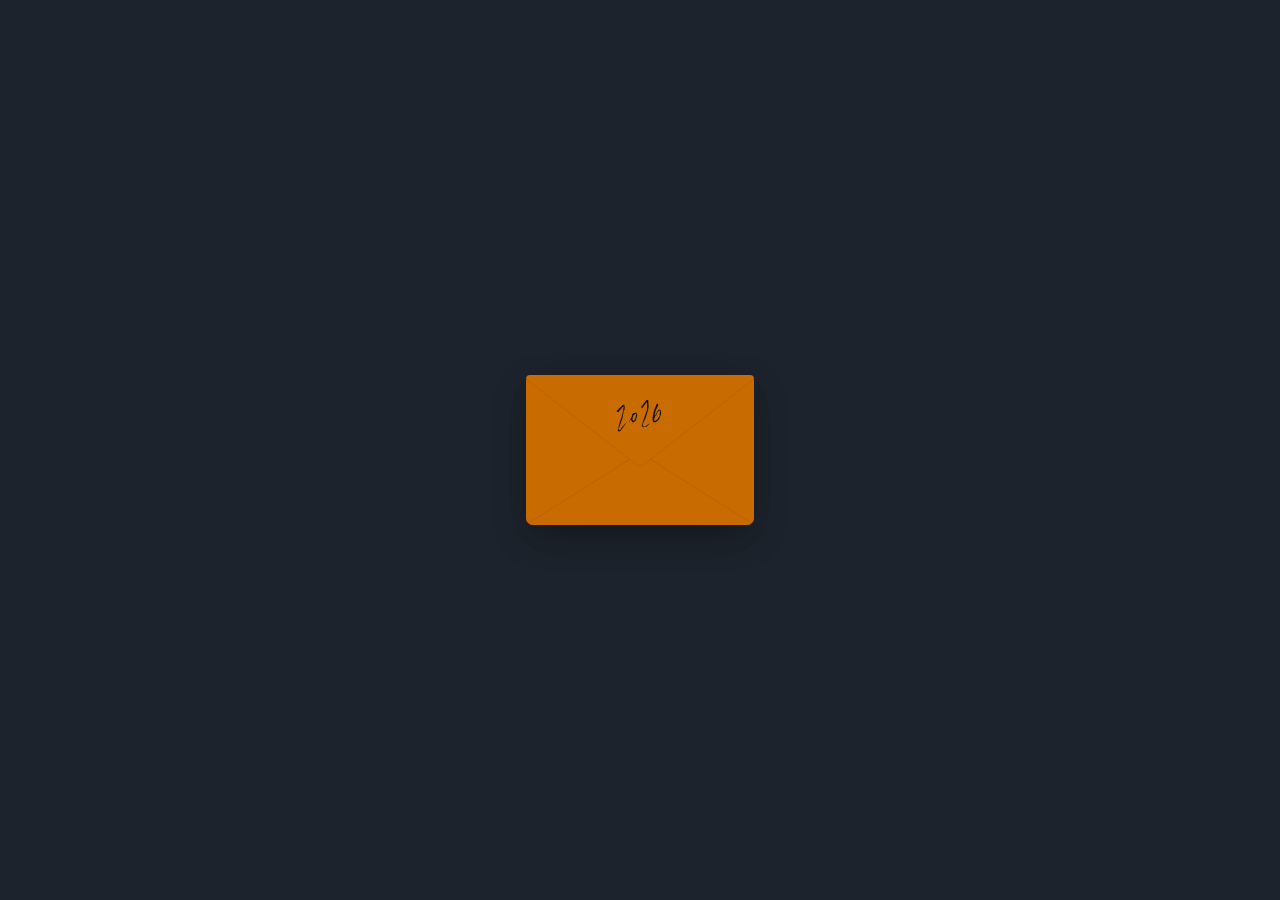
==== index.html @ 4ae18ae8 "V8: clean CSS rebuild, proper envelope fold layering and smoother motion" ====
<!doctype html>
<html lang="es" style="background:#1d232c">
<head>
  <meta charset="utf-8">
  <meta name="viewport" content="width=device-width, initial-scale=1, viewport-fit=cover">
  <meta name="theme-color" content="#1d232c">
  <title>Spooky Birthday</title>
  <style>html,body,.scene{background-color:#1d232c!important}</style>
  <link rel="stylesheet" href="./styles.css?v=8-clean">
  <script src="./script.js?v=8-clean" defer></script>
</head>
<body>
  <main class="scene" id="scene" data-state="closed">
    <!-- Tres capas reales del sobre: reverso, solapa y pliegues delanteros. -->
    <div class="envelope envelope--back" aria-hidden="true"><div class="envelope__body"></div></div>
    <div class="envelope envelope--flap" aria-hidden="true"><svg class="flap-closed" viewBox="0 0 420 276" preserveAspectRatio="xMidYMid meet" aria-hidden="true">
        <path d="M7 0 H413 Q420 0 420 7 L217 165 Q210 170 203 165 L0 7 Q0 0 7 0 Z" fill="#c86b00"/>
        <path d="M0 7 L203 165 Q210 170 217 165 L420 7" fill="none" stroke="#a45b05" stroke-opacity=".48" stroke-width="1.4"/>
        <path class="envelope__year" fill="#15100b" fill-rule="evenodd" d="M203,69L196,71L195,76L190,86L190,90L190,87L193,82L196,87L198,87L202,84L205,74Z M202,71L203,73L201,81L199,84L197,84L196,80L198,74Z M181,54L178,55L167,66L168,68L170,68L179,58L180,59L177,74L170,96L171,97L169,102L170,104L174,103L187,85L175,98L175,100L172,102L171,99L178,78L180,66L182,63L181,62L182,61Z M243,53L241,53L236,65L233,79L234,87L239,87L245,82L249,71L248,64L244,64L242,66L238,75L237,74L239,65L244,55Z M246,65L247,66L246,75L242,82L237,85L236,81L238,76L240,74L242,68Z M225,46L222,46L212,59L214,61L222,50L223,51L223,64L213,93L215,96L222,95L227,90L227,89L221,94L218,95L215,94L215,90L220,80L225,64L226,58Z"/>
      </svg>
      <svg class="flap-open" viewBox="0 0 420 170" preserveAspectRatio="xMidYMid meet" aria-hidden="true">
        <path d="M0 170 L202 6 Q210 -1 218 6 L420 170 Z" fill="#c86b00"/>
      </svg></div>
    <!-- La postal empieza dentro del bolsillo y sale a su tamaño original. -->
    <button class="card" id="card" type="button" aria-label="Dar la vuelta a la postal" tabindex="-1" aria-hidden="true">
      <span class="card__inner">
        <span class="card__face"><img src="./assets/anverso.svg?v=6" alt="" draggable="false"></span>
        <span class="card__face card__face--back"><img src="./assets/reverso.svg?v=6" alt="" draggable="false"></span>
      </span>
    </button>
    <button class="envelope envelope--front" id="envelope" type="button" aria-label="Abrir el sobre">
      <svg class="envelope__pocket" aria-hidden="true" viewBox="0 0 420 276" preserveAspectRatio="xMidYMid meet">
        <defs><clipPath id="envelope-clip"><rect width="420" height="276" rx="7" ry="7"/></clipPath></defs>
        <g clip-path="url(#envelope-clip)">
          <!-- Left and right fold seams end UNDER the bottom tongue. -->
          <path d="M0 0 L210 169 L0 276 Z" fill="#c86b00"/>
          <path d="M420 0 L210 169 L420 276 Z" fill="#c86b00"/>
          <path d="M0 0 L195 157 M420 0 L225 157" stroke="#a45b05" stroke-opacity=".44" stroke-width="1.3" fill="none" stroke-linecap="round"/>
          <path d="M0 276 L210 143 L420 276 Z" fill="#c86b00"/>
          <path d="M0 276 L210 143 L420 276" stroke="#a45b05" stroke-opacity=".43" stroke-width="1.4" fill="none" stroke-linecap="round" stroke-linejoin="round"/>
        </g>
      </svg>
    </button>
  </main>
</body>
</html>
---- styles.css ----
/* Spooky Birthday V8 — clean, self-contained style sheet.
   The envelope is drawn from the user's reference; the artwork is provisional. */
:root {
  --background:#1d232c;
  --orange:#c86b00;
  --seam:#a45b05;
  --env-width:228px;
  --env-height:calc(var(--env-width) * 276 / 420);
  --card-ratio:1.5;
  --card-small-width:180px;
  --slot-y:0px;
  --out-y:-170px;
  --full-rotation:0deg;
  --ease:cubic-bezier(.22,.82,.23,1);
  --ease-settle:cubic-bezier(.16,1,.3,1);
}
* {box-sizing:border-box;}
html,body {width:100%;height:100%;margin:0;background:var(--background);}
body {overflow:hidden;}
button {
  appearance:none;border:0;padding:0;background:transparent;cursor:pointer;
  -webkit-tap-highlight-color:transparent;
}
button:focus-visible{outline:2px solid #f1c589;outline-offset:5px;}
.scene {
  position:relative;isolation:isolate;overflow:hidden;
  width:100%;height:100vh;height:100dvh;background:var(--background);
}
/* Separate physical layers: rear paper, opened flap, postcard, front pocket. */
.envelope {
  position:absolute;left:50%;top:50%;
  width:var(--env-width);height:var(--env-height);
  transform:translate(-50%,-50%) scale(1);
  transition:left 1060ms var(--ease-settle),top 1060ms var(--ease-settle),
             transform 1060ms var(--ease-settle);
}
.envelope--back {
  z-index:10;pointer-events:none;
  filter:drop-shadow(0 12px 16px rgba(0,0,0,.22));
}
.envelope__body {
  display:block;width:100%;height:100%;
  background:var(--orange);border-radius:7px;
}
.envelope--flap {z-index:50;pointer-events:none;perspective:1000px;}
.envelope--front {
  z-index:30;overflow:hidden;border-radius:7px;
  touch-action:manipulation;
}
.envelope__pocket {display:block;width:100%;height:100%;border-radius:7px;}
/* A large invisible pointer region remains around the miniature envelope. */
.scene[data-state="opened"] .envelope--front::after {
  content:"";position:absolute;inset:-60px -86px;
}
.flap-closed,.flap-open {
  display:block;position:absolute;left:0;width:100%;pointer-events:none;
  transition:transform 630ms cubic-bezier(.2,.88,.25,1),opacity 360ms ease;
}
.flap-closed {
  top:0;height:100%;transform-origin:50% 0;
  opacity:1;transform:scaleY(1);
}
.flap-open {
  bottom:100%;height:calc(100% * 170 / 276);
  transform-origin:50% 100%;opacity:0;transform:scaleY(.05);
}
.scene:not([data-state="closed"]):not([data-state="folding"]) .flap-closed {
  opacity:0;transform:scaleY(.04);
}
.scene:not([data-state="closed"]):not([data-state="folding"]) .flap-open {
  opacity:1;transform:scaleY(1);
}
/* The lid is BEHIND the moving card, while the pocket always covers its base. */
.scene:is([data-state="extracting"],[data-state="extracted"],[data-state="presenting"],[data-state="opened"],[data-state="shrinking"],[data-state="inserting"]) .envelope--flap {z-index:11;}
.scene[data-state="closed"] .envelope {animation:float 4.3s ease-in-out infinite;}
@keyframes float {0%,100% {translate:0 0;}50%{translate:0 -6px;}}
/* Resting envelope: a deliberate, tiny interactive icon at bottom left. */
.scene:is([data-state="presenting"],[data-state="opened"]) .envelope {
  left:36px;top:calc(100% - 38px);
  transform:translate(-50%,-50%) scale(.22);
}
.card {
  position:absolute;left:50%;top:50%;z-index:20;
  width:var(--card-small-width);aspect-ratio:var(--card-ratio);
  opacity:1;pointer-events:none;touch-action:manipulation;
  transform:translate(-50%,-50%) translateY(var(--slot-y));
  transition:transform 910ms var(--ease),width 1050ms var(--ease-settle);
  perspective:1300px;
}
.scene:is([data-state="extracting"],[data-state="extracted"],[data-state="shrinking"]) .card {
  transform:translate(-50%,-50%) translateY(var(--out-y));
}
.scene:is([data-state="presenting"],[data-state="opened"]) .card {
  z-index:60;width:min(91vw,calc(84dvh * var(--card-ratio)),1120px);
  transform:translate(-50%,-50%) rotate(var(--full-rotation));
}
.scene[data-state="shrinking"] .card{z-index:60;}
.scene[data-state="opened"] .card{pointer-events:auto;}
.card__inner {
  display:block;position:relative;width:100%;height:100%;
  transform-style:preserve-3d;
  transition:transform 780ms var(--ease-settle);
}
.card.is-flipped .card__inner{transform:rotateY(180deg);}
.card__face {
  position:absolute;inset:0;display:block;overflow:hidden;
  background:#fff;box-shadow:0 12px 36px rgba(0,0,0,.25);
  backface-visibility:hidden;-webkit-backface-visibility:hidden;
}
.card__face--back{transform:rotateY(180deg);}
.card__face img{
  display:block;width:100%;height:100%;object-fit:cover;
  user-select:none;-webkit-user-drag:none;
}
@media (max-width:700px) and (orientation:portrait){
  :root {
    --env-width:174px;
    --env-height:calc(var(--env-width) * 276 / 420);
    --full-rotation:90deg;
  }
  .scene:is([data-state="presenting"],[data-state="opened"]) .envelope {
    left:50%;top:calc(100% - 34px - env(safe-area-inset-bottom,0px));
    transform:translate(-50%,-50%) scale(.24);
  }
  .scene:is([data-state="presenting"],[data-state="opened"]) .card {
    width:min(calc((100vw - 20px) * var(--card-ratio)),calc(100dvh - 24px));
  }
}
@media (max-height:520px) and (orientation:landscape){
  .scene:is([data-state="presenting"],[data-state="opened"]) .envelope {
    left:33px;top:calc(100% - 30px);
    transform:translate(-50%,-50%) scale(.22);
  }
  .scene:is([data-state="presenting"],[data-state="opened"]) .card {
    width:min(94vw,calc(85dvh * var(--card-ratio)));
  }
}
@media(prefers-reduced-motion:reduce){
  .envelope,.card,.card__inner,.flap-closed,.flap-open {transition-duration:20ms!important;}
  .scene[data-state="closed"] .envelope{animation:none;}
}
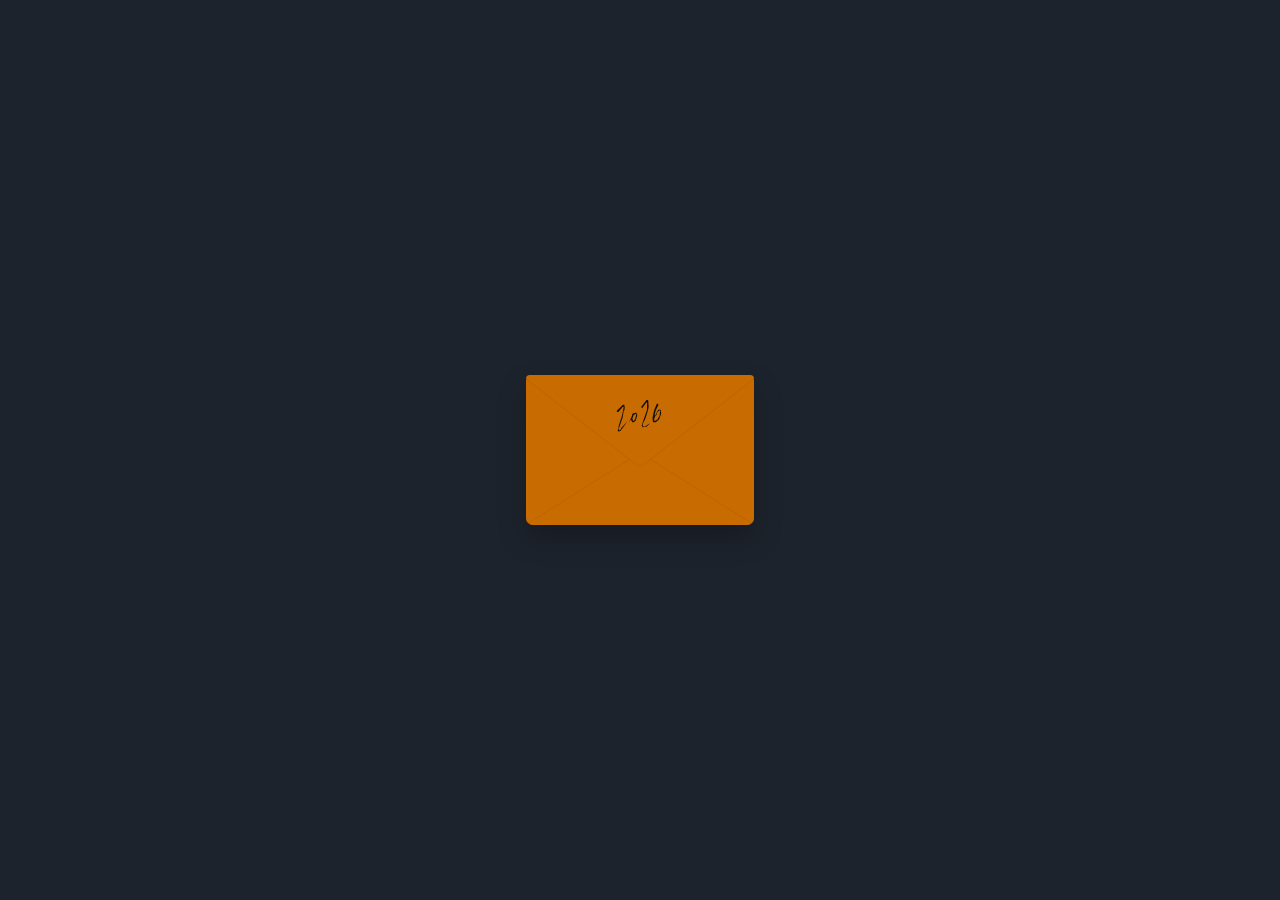
==== commit 6d71396c: "V9: natural multi-keyframe card choreography and synchronized envelope travel" ====
--- a/index.html
+++ b/index.html
@@ -6,8 +6,8 @@
   <meta name="theme-color" content="#1d232c">
   <title>Spooky Birthday</title>
   <style>html,body,.scene{background-color:#1d232c!important}</style>
-  <link rel="stylesheet" href="./styles.css?v=8-clean">
-  <script src="./script.js?v=8-clean" defer></script>
+  <link rel="stylesheet" href="./styles.css?v=9-choreo">
+  <script src="./script.js?v=9-choreo" defer></script>
 </head>
 <body>
   <main class="scene" id="scene" data-state="closed">
--- a/styles.css
+++ b/styles.css
@@ -1,141 +1,44 @@
-/* Spooky Birthday V8 — clean, self-contained style sheet.
-   The envelope is drawn from the user's reference; the artwork is provisional. */
-:root {
-  --background:#1d232c;
-  --orange:#c86b00;
-  --seam:#a45b05;
-  --env-width:228px;
-  --env-height:calc(var(--env-width) * 276 / 420);
-  --card-ratio:1.5;
-  --card-small-width:180px;
-  --slot-y:0px;
-  --out-y:-170px;
-  --full-rotation:0deg;
-  --ease:cubic-bezier(.22,.82,.23,1);
-  --ease-settle:cubic-bezier(.16,1,.3,1);
+/* V9: polished independent animations, no dependencies */
+:root{--background:#1d232c;--orange:#c86b00;--env-width:228px;--env-height:calc(var(--env-width)*276/420);--card-ratio:1.5}
+*{box-sizing:border-box}
+html,body{width:100%;height:100%;margin:0;background:var(--background)}
+body{overflow:hidden}
+button{appearance:none;border:0;padding:0;background:transparent;cursor:pointer;-webkit-tap-highlight-color:transparent}
+button:focus-visible{outline:2px solid #efbd77;outline-offset:5px}
+.scene{width:100%;height:100vh;height:100dvh;position:relative;isolation:isolate;overflow:hidden;background:var(--background)}
+.envelope{position:absolute;left:50%;top:50%;width:var(--env-width);height:var(--env-height);transform:translate(-50%,-50%)}
+.envelope--back{z-index:10;pointer-events:none;filter:drop-shadow(0 13px 14px rgba(0,0,0,.23))}
+.envelope--flap{z-index:50;pointer-events:none;perspective:1100px}
+.envelope--front{z-index:30;border-radius:7px;overflow:hidden}
+.envelope__body{display:block;width:100%;height:100%;background:var(--orange);border-radius:7px}
+.envelope__pocket{display:block;width:100%;height:100%;border-radius:7px}
+.flap-closed,.flap-open{display:block;position:absolute;left:0;width:100%;pointer-events:none;transition:opacity 400ms ease,transform 690ms cubic-bezier(.18,.82,.22,1)}
+.flap-closed{top:0;height:100%;transform-origin:50% 0;opacity:1;transform:scaleY(1)}
+.flap-open{bottom:100%;height:calc(100%*170/276);transform-origin:50% 100%;opacity:0;transform:scaleY(.025)}
+.scene:not([data-state="closed"]):not([data-state="folding"]) .flap-closed{opacity:0;transform:scaleY(.04)}
+.scene:not([data-state="closed"]):not([data-state="folding"]) .flap-open{opacity:1;transform:scaleY(1)}
+.scene:is([data-state="extracting"],[data-state="extracted"],[data-state="presenting"],[data-state="opened"],[data-state="shrinking"],[data-state="inserting"]) .envelope--flap{z-index:11}
+.scene[data-state="closed"] .envelope{animation:float 4.4s ease-in-out infinite}
+@keyframes float{0%,100%{translate:0 0}50%{translate:0 -6px}}
+.scene:is([data-state="presenting"],[data-state="opened"]) .envelope{left:36px;top:calc(100% - 38px);transform:translate(-50%,-50%) scale(.22)}
+.scene[data-state="opened"] .envelope--front{overflow:visible}
+.scene[data-state="opened"] .envelope--front::after{content:"";position:absolute;inset:-58px -72px}
+.card{position:absolute;z-index:20;left:50%;top:50%;width:min(91vw,calc(84dvh*var(--card-ratio)),1120px);aspect-ratio:var(--card-ratio);pointer-events:none;touch-action:manipulation;perspective:1400px;transform:translate(-50%,-50%) scale(.15)}
+.scene:is([data-state="presenting"],[data-state="opened"],[data-state="shrinking"]) .card{z-index:60}
+.scene[data-state="opened"] .card{pointer-events:auto;animation:card-breathe 6.8s ease-in-out infinite}
+@keyframes card-breathe{0%,100%{translate:0 0}50%{translate:0 -3px}}
+.card__inner{display:block;position:relative;width:100%;height:100%;transform-style:preserve-3d;transition:transform 850ms cubic-bezier(.22,.8,.26,1)}
+.card.is-flipped .card__inner{transform:rotateY(180deg)}
+.card__face{position:absolute;inset:0;display:block;overflow:hidden;background:#fff;backface-visibility:hidden;-webkit-backface-visibility:hidden;box-shadow:0 14px 38px rgba(0,0,0,.27)}
+.card__face--back{transform:rotateY(180deg)}
+.card__face img{display:block;width:100%;height:100%;object-fit:cover;user-select:none;-webkit-user-drag:none}
+@media(max-width:700px) and (orientation:portrait){
+:root{--env-width:174px;--env-height:calc(var(--env-width)*276/420)}
+.scene:is([data-state="presenting"],[data-state="opened"]) .envelope{left:50%;top:calc(100% - 34px - env(safe-area-inset-bottom,0px));transform:translate(-50%,-50%) scale(.24)}
+.card{width:min(calc((100vw - 20px)*var(--card-ratio)),calc(100dvh - 24px))}
 }
-* {box-sizing:border-box;}
-html,body {width:100%;height:100%;margin:0;background:var(--background);}
-body {overflow:hidden;}
-button {
-  appearance:none;border:0;padding:0;background:transparent;cursor:pointer;
-  -webkit-tap-highlight-color:transparent;
+@media(max-height:520px) and (orientation:landscape){
+.scene:is([data-state="presenting"],[data-state="opened"]) .envelope{left:33px;top:calc(100% - 30px);transform:translate(-50%,-50%) scale(.22)}
+.card{width:min(94vw,calc(85dvh*var(--card-ratio)))}
 }
-button:focus-visible{outline:2px solid #f1c589;outline-offset:5px;}
-.scene {
-  position:relative;isolation:isolate;overflow:hidden;
-  width:100%;height:100vh;height:100dvh;background:var(--background);
-}
-/* Separate physical layers: rear paper, opened flap, postcard, front pocket. */
-.envelope {
-  position:absolute;left:50%;top:50%;
-  width:var(--env-width);height:var(--env-height);
-  transform:translate(-50%,-50%) scale(1);
-  transition:left 1060ms var(--ease-settle),top 1060ms var(--ease-settle),
-             transform 1060ms var(--ease-settle);
-}
-.envelope--back {
-  z-index:10;pointer-events:none;
-  filter:drop-shadow(0 12px 16px rgba(0,0,0,.22));
-}
-.envelope__body {
-  display:block;width:100%;height:100%;
-  background:var(--orange);border-radius:7px;
-}
-.envelope--flap {z-index:50;pointer-events:none;perspective:1000px;}
-.envelope--front {
-  z-index:30;overflow:hidden;border-radius:7px;
-  touch-action:manipulation;
-}
-.envelope__pocket {display:block;width:100%;height:100%;border-radius:7px;}
-/* A large invisible pointer region remains around the miniature envelope. */
-.scene[data-state="opened"] .envelope--front::after {
-  content:"";position:absolute;inset:-60px -86px;
-}
-.flap-closed,.flap-open {
-  display:block;position:absolute;left:0;width:100%;pointer-events:none;
-  transition:transform 630ms cubic-bezier(.2,.88,.25,1),opacity 360ms ease;
-}
-.flap-closed {
-  top:0;height:100%;transform-origin:50% 0;
-  opacity:1;transform:scaleY(1);
-}
-.flap-open {
-  bottom:100%;height:calc(100% * 170 / 276);
-  transform-origin:50% 100%;opacity:0;transform:scaleY(.05);
-}
-.scene:not([data-state="closed"]):not([data-state="folding"]) .flap-closed {
-  opacity:0;transform:scaleY(.04);
-}
-.scene:not([data-state="closed"]):not([data-state="folding"]) .flap-open {
-  opacity:1;transform:scaleY(1);
-}
-/* The lid is BEHIND the moving card, while the pocket always covers its base. */
-.scene:is([data-state="extracting"],[data-state="extracted"],[data-state="presenting"],[data-state="opened"],[data-state="shrinking"],[data-state="inserting"]) .envelope--flap {z-index:11;}
-.scene[data-state="closed"] .envelope {animation:float 4.3s ease-in-out infinite;}
-@keyframes float {0%,100% {translate:0 0;}50%{translate:0 -6px;}}
-/* Resting envelope: a deliberate, tiny interactive icon at bottom left. */
-.scene:is([data-state="presenting"],[data-state="opened"]) .envelope {
-  left:36px;top:calc(100% - 38px);
-  transform:translate(-50%,-50%) scale(.22);
-}
-.card {
-  position:absolute;left:50%;top:50%;z-index:20;
-  width:var(--card-small-width);aspect-ratio:var(--card-ratio);
-  opacity:1;pointer-events:none;touch-action:manipulation;
-  transform:translate(-50%,-50%) translateY(var(--slot-y));
-  transition:transform 910ms var(--ease),width 1050ms var(--ease-settle);
-  perspective:1300px;
-}
-.scene:is([data-state="extracting"],[data-state="extracted"],[data-state="shrinking"]) .card {
-  transform:translate(-50%,-50%) translateY(var(--out-y));
-}
-.scene:is([data-state="presenting"],[data-state="opened"]) .card {
-  z-index:60;width:min(91vw,calc(84dvh * var(--card-ratio)),1120px);
-  transform:translate(-50%,-50%) rotate(var(--full-rotation));
-}
-.scene[data-state="shrinking"] .card{z-index:60;}
-.scene[data-state="opened"] .card{pointer-events:auto;}
-.card__inner {
-  display:block;position:relative;width:100%;height:100%;
-  transform-style:preserve-3d;
-  transition:transform 780ms var(--ease-settle);
-}
-.card.is-flipped .card__inner{transform:rotateY(180deg);}
-.card__face {
-  position:absolute;inset:0;display:block;overflow:hidden;
-  background:#fff;box-shadow:0 12px 36px rgba(0,0,0,.25);
-  backface-visibility:hidden;-webkit-backface-visibility:hidden;
-}
-.card__face--back{transform:rotateY(180deg);}
-.card__face img{
-  display:block;width:100%;height:100%;object-fit:cover;
-  user-select:none;-webkit-user-drag:none;
-}
-@media (max-width:700px) and (orientation:portrait){
-  :root {
-    --env-width:174px;
-    --env-height:calc(var(--env-width) * 276 / 420);
-    --full-rotation:90deg;
-  }
-  .scene:is([data-state="presenting"],[data-state="opened"]) .envelope {
-    left:50%;top:calc(100% - 34px - env(safe-area-inset-bottom,0px));
-    transform:translate(-50%,-50%) scale(.24);
-  }
-  .scene:is([data-state="presenting"],[data-state="opened"]) .card {
-    width:min(calc((100vw - 20px) * var(--card-ratio)),calc(100dvh - 24px));
-  }
-}
-@media (max-height:520px) and (orientation:landscape){
-  .scene:is([data-state="presenting"],[data-state="opened"]) .envelope {
-    left:33px;top:calc(100% - 30px);
-    transform:translate(-50%,-50%) scale(.22);
-  }
-  .scene:is([data-state="presenting"],[data-state="opened"]) .card {
-    width:min(94vw,calc(85dvh * var(--card-ratio)));
-  }
-}
-@media(prefers-reduced-motion:reduce){
-  .envelope,.card,.card__inner,.flap-closed,.flap-open {transition-duration:20ms!important;}
-  .scene[data-state="closed"] .envelope{animation:none;}
-}
+@media(prefers-reduced-motion:reduce){.flap-closed,.flap-open,.card__inner{transition-duration:1ms!important}.scene[data-state="closed"] .envelope,.scene[data-state="opened"] .card{animation:none}}
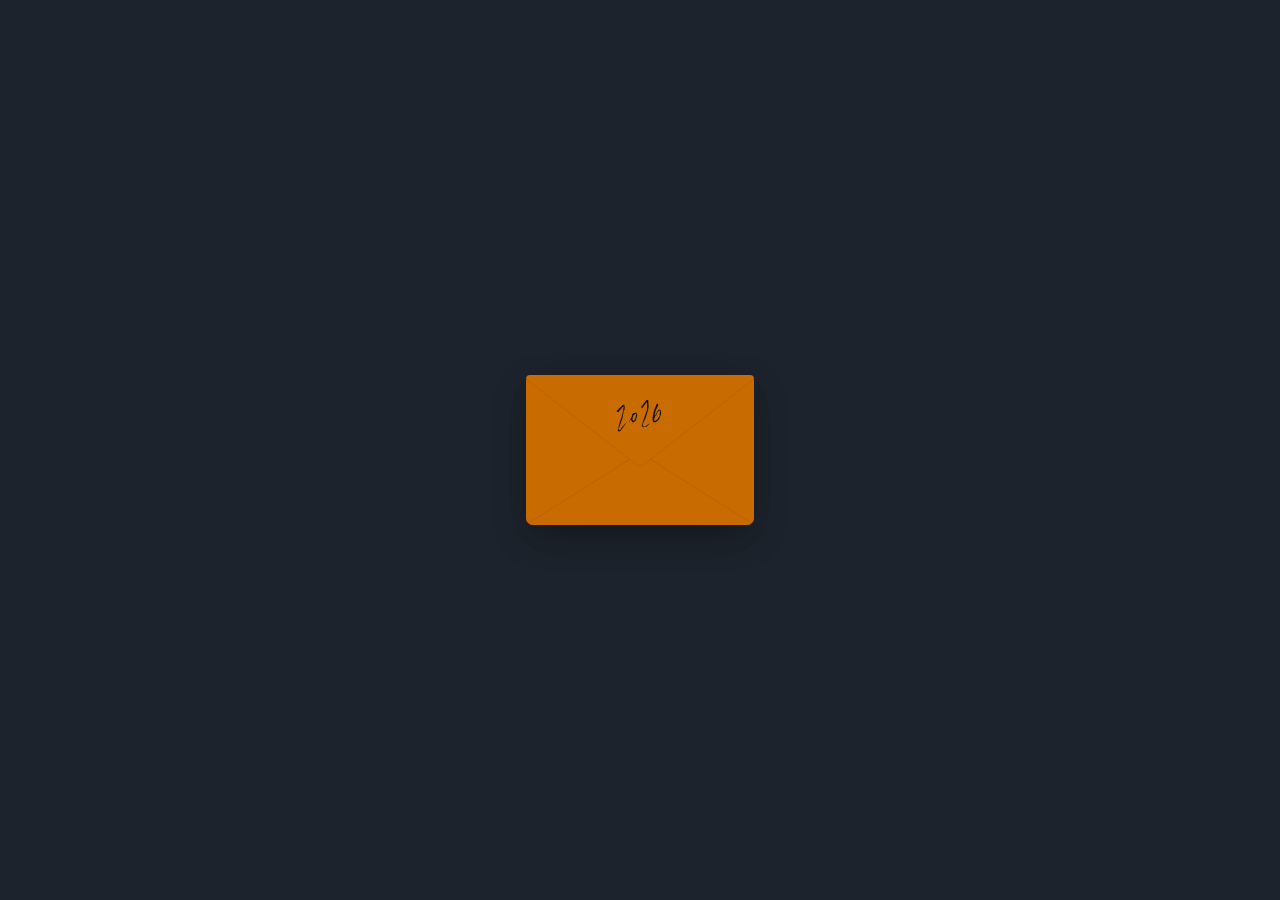
==== commit 61b0c38c: "Restore V8 stable postcard animation; revert experimental V9 choreography" ====
--- a/index.html
+++ b/index.html
@@ -6,8 +6,8 @@
   <meta name="theme-color" content="#1d232c">
   <title>Spooky Birthday</title>
   <style>html,body,.scene{background-color:#1d232c!important}</style>
-  <link rel="stylesheet" href="./styles.css?v=9-choreo">
-  <script src="./script.js?v=9-choreo" defer></script>
+  <link rel="stylesheet" href="./styles.css?v=8-clean">
+  <script src="./script.js?v=8-clean" defer></script>
 </head>
 <body>
   <main class="scene" id="scene" data-state="closed">
--- a/styles.css
+++ b/styles.css
@@ -1,44 +1,144 @@
-/* V9: polished independent animations, no dependencies */
-:root{--background:#1d232c;--orange:#c86b00;--env-width:228px;--env-height:calc(var(--env-width)*276/420);--card-ratio:1.5}
-*{box-sizing:border-box}
-html,body{width:100%;height:100%;margin:0;background:var(--background)}
-body{overflow:hidden}
-button{appearance:none;border:0;padding:0;background:transparent;cursor:pointer;-webkit-tap-highlight-color:transparent}
-button:focus-visible{outline:2px solid #efbd77;outline-offset:5px}
-.scene{width:100%;height:100vh;height:100dvh;position:relative;isolation:isolate;overflow:hidden;background:var(--background)}
-.envelope{position:absolute;left:50%;top:50%;width:var(--env-width);height:var(--env-height);transform:translate(-50%,-50%)}
-.envelope--back{z-index:10;pointer-events:none;filter:drop-shadow(0 13px 14px rgba(0,0,0,.23))}
-.envelope--flap{z-index:50;pointer-events:none;perspective:1100px}
-.envelope--front{z-index:30;border-radius:7px;overflow:hidden}
-.envelope__body{display:block;width:100%;height:100%;background:var(--orange);border-radius:7px}
-.envelope__pocket{display:block;width:100%;height:100%;border-radius:7px}
-.flap-closed,.flap-open{display:block;position:absolute;left:0;width:100%;pointer-events:none;transition:opacity 400ms ease,transform 690ms cubic-bezier(.18,.82,.22,1)}
-.flap-closed{top:0;height:100%;transform-origin:50% 0;opacity:1;transform:scaleY(1)}
-.flap-open{bottom:100%;height:calc(100%*170/276);transform-origin:50% 100%;opacity:0;transform:scaleY(.025)}
-.scene:not([data-state="closed"]):not([data-state="folding"]) .flap-closed{opacity:0;transform:scaleY(.04)}
-.scene:not([data-state="closed"]):not([data-state="folding"]) .flap-open{opacity:1;transform:scaleY(1)}
-.scene:is([data-state="extracting"],[data-state="extracted"],[data-state="presenting"],[data-state="opened"],[data-state="shrinking"],[data-state="inserting"]) .envelope--flap{z-index:11}
-.scene[data-state="closed"] .envelope{animation:float 4.4s ease-in-out infinite}
-@keyframes float{0%,100%{translate:0 0}50%{translate:0 -6px}}
-.scene:is([data-state="presenting"],[data-state="opened"]) .envelope{left:36px;top:calc(100% - 38px);transform:translate(-50%,-50%) scale(.22)}
-.scene[data-state="opened"] .envelope--front{overflow:visible}
-.scene[data-state="opened"] .envelope--front::after{content:"";position:absolute;inset:-58px -72px}
-.card{position:absolute;z-index:20;left:50%;top:50%;width:min(91vw,calc(84dvh*var(--card-ratio)),1120px);aspect-ratio:var(--card-ratio);pointer-events:none;touch-action:manipulation;perspective:1400px;transform:translate(-50%,-50%) scale(.15)}
-.scene:is([data-state="presenting"],[data-state="opened"],[data-state="shrinking"]) .card{z-index:60}
-.scene[data-state="opened"] .card{pointer-events:auto;animation:card-breathe 6.8s ease-in-out infinite}
-@keyframes card-breathe{0%,100%{translate:0 0}50%{translate:0 -3px}}
-.card__inner{display:block;position:relative;width:100%;height:100%;transform-style:preserve-3d;transition:transform 850ms cubic-bezier(.22,.8,.26,1)}
-.card.is-flipped .card__inner{transform:rotateY(180deg)}
-.card__face{position:absolute;inset:0;display:block;overflow:hidden;background:#fff;backface-visibility:hidden;-webkit-backface-visibility:hidden;box-shadow:0 14px 38px rgba(0,0,0,.27)}
-.card__face--back{transform:rotateY(180deg)}
-.card__face img{display:block;width:100%;height:100%;object-fit:cover;user-select:none;-webkit-user-drag:none}
-@media(max-width:700px) and (orientation:portrait){
-:root{--env-width:174px;--env-height:calc(var(--env-width)*276/420)}
-.scene:is([data-state="presenting"],[data-state="opened"]) .envelope{left:50%;top:calc(100% - 34px - env(safe-area-inset-bottom,0px));transform:translate(-50%,-50%) scale(.24)}
-.card{width:min(calc((100vw - 20px)*var(--card-ratio)),calc(100dvh - 24px))}
+/* Spooky Birthday V8 — clean, self-contained style sheet.
+   The envelope is drawn from the user's reference; the artwork is provisional. */
+:root {
+  --background:#1d232c;
+  --orange:#c86b00;
+  --seam:#a45b05;
+  --env-width:228px;
+  --env-height:calc(var(--env-width) * 276 / 420);
+  --card-ratio:1.5;
+  --card-small-width:180px;
+  --slot-y:0px;
+  --out-y:-170px;
+  --full-rotation:0deg;
+  --ease:cubic-bezier(.22,.82,.23,1);
+  --ease-settle:cubic-bezier(.16,1,.3,1);
 }
-@media(max-height:520px) and (orientation:landscape){
-.scene:is([data-state="presenting"],[data-state="opened"]) .envelope{left:33px;top:calc(100% - 30px);transform:translate(-50%,-50%) scale(.22)}
-.card{width:min(94vw,calc(85dvh*var(--card-ratio)))}
+* {box-sizing:border-box;}
+html,body {width:100%;height:100%;margin:0;background:var(--background);}
+body {overflow:hidden;}
+button {
+  appearance:none;border:0;padding:0;background:transparent;cursor:pointer;
+  -webkit-tap-highlight-color:transparent;
 }
-@media(prefers-reduced-motion:reduce){.flap-closed,.flap-open,.card__inner{transition-duration:1ms!important}.scene[data-state="closed"] .envelope,.scene[data-state="opened"] .card{animation:none}}+button:focus-visible{outline:2px solid #f1c589;outline-offset:5px;}
+.scene {
+  position:relative;isolation:isolate;overflow:hidden;
+  width:100%;height:100vh;height:100dvh;background:var(--background);
+}
+/* Separate physical layers: rear paper, opened flap, postcard, front pocket. */
+.envelope {
+  position:absolute;left:50%;top:50%;
+  width:var(--env-width);height:var(--env-height);
+  transform:translate(-50%,-50%) scale(1);
+  transition:left 1060ms var(--ease-settle),top 1060ms var(--ease-settle),
+             transform 1060ms var(--ease-settle);
+}
+.envelope--back {
+  z-index:10;pointer-events:none;
+  filter:drop-shadow(0 12px 16px rgba(0,0,0,.22));
+}
+.envelope__body {
+  display:block;width:100%;height:100%;
+  background:var(--orange);border-radius:7px;
+}
+.envelope--flap {z-index:50;pointer-events:none;perspective:1000px;}
+.envelope--front {
+  z-index:30;overflow:hidden;border-radius:7px;
+  touch-action:manipulation;
+}
+.envelope__pocket {display:block;width:100%;height:100%;border-radius:7px;}
+/* A large invisible pointer region remains around the miniature envelope. */
+.scene[data-state="opened"] .envelope--front::after {
+  content:"";position:absolute;inset:-60px -86px;
+}
+.flap-closed,.flap-open {
+  display:block;position:absolute;left:0;width:100%;pointer-events:none;
+  transition:transform 630ms cubic-bezier(.2,.88,.25,1),opacity 360ms ease;
+}
+.flap-closed {
+  top:0;height:100%;transform-origin:50% 0;
+  opacity:1;transform:scaleY(1);
+}
+.flap-open {
+  bottom:100%;height:calc(100% * 170 / 276);
+  transform-origin:50% 100%;opacity:0;transform:scaleY(.05);
+}
+.scene:not([data-state="closed"]):not([data-state="folding"]) .flap-closed {
+  opacity:0;transform:scaleY(.04);
+}
+.scene:not([data-state="closed"]):not([data-state="folding"]) .flap-open {
+  opacity:1;transform:scaleY(1);
+}
+/* The lid is BEHIND the moving card, while the pocket always covers its base. */
+.scene:is([data-state="extracting"],[data-state="extracted"],[data-state="presenting"],[data-state="opened"],[data-state="shrinking"],[data-state="inserting"]) .envelope--flap {z-index:11;}
+.scene[data-state="closed"] .envelope {animation:float 4.3s ease-in-out infinite;}
+@keyframes float {0%,100% {translate:0 0;}50%{translate:0 -6px;}}
+/* Resting envelope: a deliberate, tiny interactive icon at bottom left. */
+.scene:is([data-state="presenting"],[data-state="opened"]) .envelope {
+  left:36px;top:calc(100% - 38px);
+  transform:translate(-50%,-50%) scale(.22);
+}
+.card {
+  position:absolute;left:50%;top:50%;z-index:20;
+  width:var(--card-small-width);aspect-ratio:var(--card-ratio);
+  opacity:1;pointer-events:none;touch-action:manipulation;
+  transform:translate(-50%,-50%) translateY(var(--slot-y));
+  transition:transform 910ms var(--ease),width 1050ms var(--ease-settle);
+  perspective:1300px;
+}
+.scene:is([data-state="extracting"],[data-state="extracted"],[data-state="shrinking"]) .card {
+  transform:translate(-50%,-50%) translateY(var(--out-y));
+}
+.scene:is([data-state="presenting"],[data-state="opened"]) .card {
+  z-index:60;width:min(91vw,calc(84dvh * var(--card-ratio)),1120px);
+  transform:translate(-50%,-50%) rotate(var(--full-rotation));
+}
+.scene[data-state="shrinking"] .card{z-index:60;}
+.scene[data-state="opened"] .card{pointer-events:auto;}
+.card__inner {
+  display:block;position:relative;width:100%;height:100%;
+  transform-style:preserve-3d;
+  transition:transform 780ms var(--ease-settle);
+}
+.card.is-flipped .card__inner{transform:rotateY(180deg);}
+.card__face {
+  position:absolute;inset:0;display:block;overflow:hidden;
+  background:#fff;box-shadow:0 12px 36px rgba(0,0,0,.25);
+  backface-visibility:hidden;-webkit-backface-visibility:hidden;
+}
+.card__face--back{transform:rotateY(180deg);}
+.card__face img{
+  display:block;width:100%;height:100%;object-fit:cover;
+  user-select:none;-webkit-user-drag:none;
+}
+@media (max-width:700px) and (orientation:portrait){
+  :root {
+    --env-width:174px;
+    --env-height:calc(var(--env-width) * 276 / 420);
+    --full-rotation:90deg;
+  }
+  .scene:is([data-state="presenting"],[data-state="opened"]) .envelope {
+    left:50%;top:calc(100% - 34px - env(safe-area-inset-bottom,0px));
+    transform:translate(-50%,-50%) scale(.24);
+  }
+  .scene:is([data-state="presenting"],[data-state="opened"]) .card {
+    width:min(calc((100vw - 20px) * var(--card-ratio)),calc(100dvh - 24px));
+  }
+}
+@media (max-height:520px) and (orientation:landscape){
+  .scene:is([data-state="presenting"],[data-state="opened"]) .envelope {
+    left:33px;top:calc(100% - 30px);
+    transform:translate(-50%,-50%) scale(.22);
+  }
+  .scene:is([data-state="presenting"],[data-state="opened"]) .card {
+    width:min(94vw,calc(85dvh * var(--card-ratio)));
+  }
+}
+@media(prefers-reduced-motion:reduce){
+  .envelope,.card,.card__inner,.flap-closed,.flap-open {transition-duration:20ms!important;}
+  .scene[data-state="closed"] .envelope{animation:none;}
+}
+
+/* The visual envelope stays icon-sized, but its touch target remains generous. */
+.scene[data-state="opened"] .envelope--front {overflow:visible;}
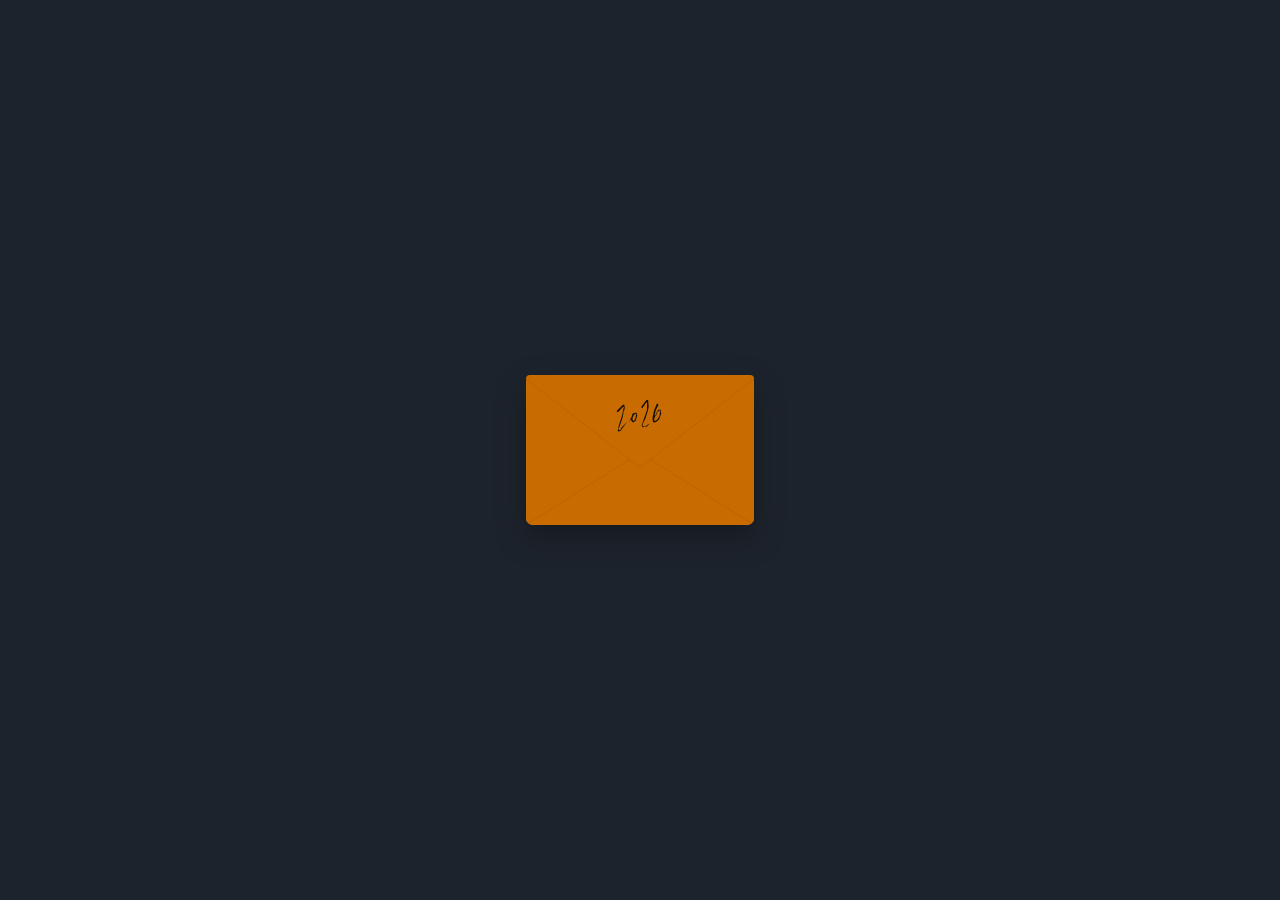
==== commit 4eac6d67: "V10: compact cartoon motion with anticipation, squash, pop and settle" ====
--- a/index.html
+++ b/index.html
@@ -6,8 +6,8 @@
   <meta name="theme-color" content="#1d232c">
   <title>Spooky Birthday</title>
   <style>html,body,.scene{background-color:#1d232c!important}</style>
-  <link rel="stylesheet" href="./styles.css?v=8-clean">
-  <script src="./script.js?v=8-clean" defer></script>
+  <link rel="stylesheet" href="./styles.css?v=10-cartoon">
+  <script src="./script.js?v=10-cartoon" defer></script>
 </head>
 <body>
   <main class="scene" id="scene" data-state="closed">
--- a/styles.css
+++ b/styles.css
@@ -1,144 +1,70 @@
-/* Spooky Birthday V8 — clean, self-contained style sheet.
-   The envelope is drawn from the user's reference; the artwork is provisional. */
+/* V10 · Cartoon motion without altering the user's envelope design */
 :root {
-  --background:#1d232c;
-  --orange:#c86b00;
-  --seam:#a45b05;
-  --env-width:228px;
-  --env-height:calc(var(--env-width) * 276 / 420);
-  --card-ratio:1.5;
-  --card-small-width:180px;
-  --slot-y:0px;
-  --out-y:-170px;
-  --full-rotation:0deg;
-  --ease:cubic-bezier(.22,.82,.23,1);
-  --ease-settle:cubic-bezier(.16,1,.3,1);
+  --background: #1d232c;
+  --envelope-orange: #c86b00;
+  --envelope-width: 228px;
+  --envelope-height: calc(var(--envelope-width) * 276 / 420);
+  --card-ratio: 1.5;
 }
-* {box-sizing:border-box;}
-html,body {width:100%;height:100%;margin:0;background:var(--background);}
-body {overflow:hidden;}
-button {
-  appearance:none;border:0;padding:0;background:transparent;cursor:pointer;
-  -webkit-tap-highlight-color:transparent;
+* {box-sizing:border-box}
+html,body {margin:0;width:100%;height:100%;background:var(--background)}
+body {overflow:hidden}
+button {appearance:none;border:0;padding:0;background:transparent;cursor:pointer;-webkit-tap-highlight-color:transparent}
+button:focus-visible {outline:2px solid #f2c783;outline-offset:5px}
+.scene {width:100%;height:100vh;height:100dvh;position:relative;overflow:hidden;isolation:isolate;background:var(--background)}
+.envelope {
+  position:absolute;left:50%;top:50%;width:var(--envelope-width);height:var(--envelope-height);
+  transform:translate(-50%,-50%) scale(1);
+  transition:left 760ms cubic-bezier(.24,.75,.25,1),top 760ms cubic-bezier(.24,.75,.25,1),transform 760ms cubic-bezier(.24,.75,.25,1);
 }
-button:focus-visible{outline:2px solid #f1c589;outline-offset:5px;}
-.scene {
-  position:relative;isolation:isolate;overflow:hidden;
-  width:100%;height:100vh;height:100dvh;background:var(--background);
+.envelope--back {z-index:10;pointer-events:none;filter:drop-shadow(0 12px 15px rgba(0,0,0,.26))}
+.envelope__body {display:block;width:100%;height:100%;background:var(--envelope-orange);border-radius:7px}
+.envelope--flap {z-index:50;pointer-events:none}
+.envelope--front {z-index:30;overflow:hidden;border-radius:7px}
+.envelope__pocket {display:block;width:100%;height:100%}
+.flap-closed,.flap-open {display:block;position:absolute;left:0;width:100%;pointer-events:none}
+.flap-closed {top:0;height:100%;opacity:1;transform-origin:50% 0;transform:scaleY(1);transition:opacity 160ms ease,transform 450ms cubic-bezier(.22,.8,.22,1)}
+.flap-open {bottom:100%;height:calc(100% * 170 / 276);opacity:0;transform-origin:50% 100%;transform:scaleY(.02)}
+.scene:not([data-state="closed"]):not([data-state="folding"]) .flap-closed {opacity:0;transform:scaleY(.04)}
+.scene:not([data-state="closed"]):not([data-state="folding"]) .flap-open {opacity:1;animation:flap-pop 510ms both}
+@keyframes flap-pop {0%{transform:scaleY(.02)}65%{transform:scaleY(1.10)}84%{transform:scaleY(.96)}100%{transform:scaleY(1)}}
+.scene:is([data-state="extracting"],[data-state="extracted"],[data-state="presenting"],[data-state="opened"],[data-state="returning"],[data-state="inserting"]) .envelope--flap {z-index:11}
+.scene[data-state="closed"] .envelope {animation:envelope-float 4.3s ease-in-out infinite}
+@keyframes envelope-float {0%,100%{translate:0 0}50%{translate:0 -7px}}
+.scene[data-state="opening"] .envelope {animation:envelope-anticipation 430ms ease-out both}
+@keyframes envelope-anticipation {
+  0%{translate:0 0;scale:1 1}
+  25%{translate:0 5px;scale:1.045 .955}
+  65%{translate:0 -3px;scale:.982 1.018}
+  100%{translate:0 0;scale:1 1}
 }
-/* Separate physical layers: rear paper, opened flap, postcard, front pocket. */
-.envelope {
-  position:absolute;left:50%;top:50%;
-  width:var(--env-width);height:var(--env-height);
-  transform:translate(-50%,-50%) scale(1);
-  transition:left 1060ms var(--ease-settle),top 1060ms var(--ease-settle),
-             transform 1060ms var(--ease-settle);
+.scene:is([data-state="presenting"],[data-state="opened"]) .envelope {
+  left:35px;top:calc(100% - 36px);transform:translate(-50%,-50%) scale(.23);
 }
-.envelope--back {
-  z-index:10;pointer-events:none;
-  filter:drop-shadow(0 12px 16px rgba(0,0,0,.22));
+.scene[data-state="opened"] .envelope--front {overflow:visible}
+.scene[data-state="opened"] .envelope--front::after {content:"";position:absolute;inset:-58px -76px}
+.card {
+  position:absolute;z-index:20;left:50%;top:50%;width:min(91vw,calc(85dvh * var(--card-ratio)),1100px);
+  aspect-ratio:var(--card-ratio);pointer-events:none;touch-action:manipulation;
+  transform:translate(-50%,-50%) scale(.15);perspective:1400px;
 }
-.envelope__body {
-  display:block;width:100%;height:100%;
-  background:var(--orange);border-radius:7px;
+.scene:is([data-state="presenting"],[data-state="opened"],[data-state="returning"]) .card {z-index:60}
+.scene[data-state="opened"] .card {pointer-events:auto}
+.card__inner {display:block;position:relative;width:100%;height:100%;transform-style:preserve-3d;transition:transform 630ms cubic-bezier(.17,.86,.25,1)}
+.card.is-flipped .card__inner {transform:rotateY(180deg)}
+.card__face {position:absolute;display:block;inset:0;overflow:hidden;backface-visibility:hidden;-webkit-backface-visibility:hidden;background:white;box-shadow:0 13px 36px rgba(0,0,0,.25)}
+.card__face--back {transform:rotateY(180deg)}
+.card__face img {display:block;width:100%;height:100%;object-fit:cover;user-select:none;-webkit-user-drag:none}
+@media(max-width:700px) and (orientation:portrait) {
+  :root {--envelope-width:174px;--envelope-height:calc(var(--envelope-width) * 276 / 420)}
+  .card {width:min(calc((100vw - 20px)*var(--card-ratio)),calc(100dvh - 24px))}
+  .scene:is([data-state="presenting"],[data-state="opened"]) .envelope {left:50%;top:calc(100% - 36px - env(safe-area-inset-bottom,0px));transform:translate(-50%,-50%) scale(.24)}
 }
-.envelope--flap {z-index:50;pointer-events:none;perspective:1000px;}
-.envelope--front {
-  z-index:30;overflow:hidden;border-radius:7px;
-  touch-action:manipulation;
+@media(max-height:520px) and (orientation:landscape) {
+  .card {width:min(94vw,calc(85dvh*var(--card-ratio)))}
+  .scene:is([data-state="presenting"],[data-state="opened"]) .envelope {left:33px;top:calc(100% - 30px);transform:translate(-50%,-50%) scale(.22)}
 }
-.envelope__pocket {display:block;width:100%;height:100%;border-radius:7px;}
-/* A large invisible pointer region remains around the miniature envelope. */
-.scene[data-state="opened"] .envelope--front::after {
-  content:"";position:absolute;inset:-60px -86px;
-}
-.flap-closed,.flap-open {
-  display:block;position:absolute;left:0;width:100%;pointer-events:none;
-  transition:transform 630ms cubic-bezier(.2,.88,.25,1),opacity 360ms ease;
-}
-.flap-closed {
-  top:0;height:100%;transform-origin:50% 0;
-  opacity:1;transform:scaleY(1);
-}
-.flap-open {
-  bottom:100%;height:calc(100% * 170 / 276);
-  transform-origin:50% 100%;opacity:0;transform:scaleY(.05);
-}
-.scene:not([data-state="closed"]):not([data-state="folding"]) .flap-closed {
-  opacity:0;transform:scaleY(.04);
-}
-.scene:not([data-state="closed"]):not([data-state="folding"]) .flap-open {
-  opacity:1;transform:scaleY(1);
-}
-/* The lid is BEHIND the moving card, while the pocket always covers its base. */
-.scene:is([data-state="extracting"],[data-state="extracted"],[data-state="presenting"],[data-state="opened"],[data-state="shrinking"],[data-state="inserting"]) .envelope--flap {z-index:11;}
-.scene[data-state="closed"] .envelope {animation:float 4.3s ease-in-out infinite;}
-@keyframes float {0%,100% {translate:0 0;}50%{translate:0 -6px;}}
-/* Resting envelope: a deliberate, tiny interactive icon at bottom left. */
-.scene:is([data-state="presenting"],[data-state="opened"]) .envelope {
-  left:36px;top:calc(100% - 38px);
-  transform:translate(-50%,-50%) scale(.22);
-}
-.card {
-  position:absolute;left:50%;top:50%;z-index:20;
-  width:var(--card-small-width);aspect-ratio:var(--card-ratio);
-  opacity:1;pointer-events:none;touch-action:manipulation;
-  transform:translate(-50%,-50%) translateY(var(--slot-y));
-  transition:transform 910ms var(--ease),width 1050ms var(--ease-settle);
-  perspective:1300px;
-}
-.scene:is([data-state="extracting"],[data-state="extracted"],[data-state="shrinking"]) .card {
-  transform:translate(-50%,-50%) translateY(var(--out-y));
-}
-.scene:is([data-state="presenting"],[data-state="opened"]) .card {
-  z-index:60;width:min(91vw,calc(84dvh * var(--card-ratio)),1120px);
-  transform:translate(-50%,-50%) rotate(var(--full-rotation));
-}
-.scene[data-state="shrinking"] .card{z-index:60;}
-.scene[data-state="opened"] .card{pointer-events:auto;}
-.card__inner {
-  display:block;position:relative;width:100%;height:100%;
-  transform-style:preserve-3d;
-  transition:transform 780ms var(--ease-settle);
-}
-.card.is-flipped .card__inner{transform:rotateY(180deg);}
-.card__face {
-  position:absolute;inset:0;display:block;overflow:hidden;
-  background:#fff;box-shadow:0 12px 36px rgba(0,0,0,.25);
-  backface-visibility:hidden;-webkit-backface-visibility:hidden;
-}
-.card__face--back{transform:rotateY(180deg);}
-.card__face img{
-  display:block;width:100%;height:100%;object-fit:cover;
-  user-select:none;-webkit-user-drag:none;
-}
-@media (max-width:700px) and (orientation:portrait){
-  :root {
-    --env-width:174px;
-    --env-height:calc(var(--env-width) * 276 / 420);
-    --full-rotation:90deg;
-  }
-  .scene:is([data-state="presenting"],[data-state="opened"]) .envelope {
-    left:50%;top:calc(100% - 34px - env(safe-area-inset-bottom,0px));
-    transform:translate(-50%,-50%) scale(.24);
-  }
-  .scene:is([data-state="presenting"],[data-state="opened"]) .card {
-    width:min(calc((100vw - 20px) * var(--card-ratio)),calc(100dvh - 24px));
-  }
-}
-@media (max-height:520px) and (orientation:landscape){
-  .scene:is([data-state="presenting"],[data-state="opened"]) .envelope {
-    left:33px;top:calc(100% - 30px);
-    transform:translate(-50%,-50%) scale(.22);
-  }
-  .scene:is([data-state="presenting"],[data-state="opened"]) .card {
-    width:min(94vw,calc(85dvh * var(--card-ratio)));
-  }
-}
-@media(prefers-reduced-motion:reduce){
-  .envelope,.card,.card__inner,.flap-closed,.flap-open {transition-duration:20ms!important;}
-  .scene[data-state="closed"] .envelope{animation:none;}
-}
-
-/* The visual envelope stays icon-sized, but its touch target remains generous. */
-.scene[data-state="opened"] .envelope--front {overflow:visible;}
+@media(prefers-reduced-motion:reduce) {
+  .envelope,.flap-closed,.flap-open,.card__inner {transition:none!important;animation:none!important}
+  .scene:not([data-state="closed"]):not([data-state="folding"]) .flap-open {transform:scaleY(1)}
+}
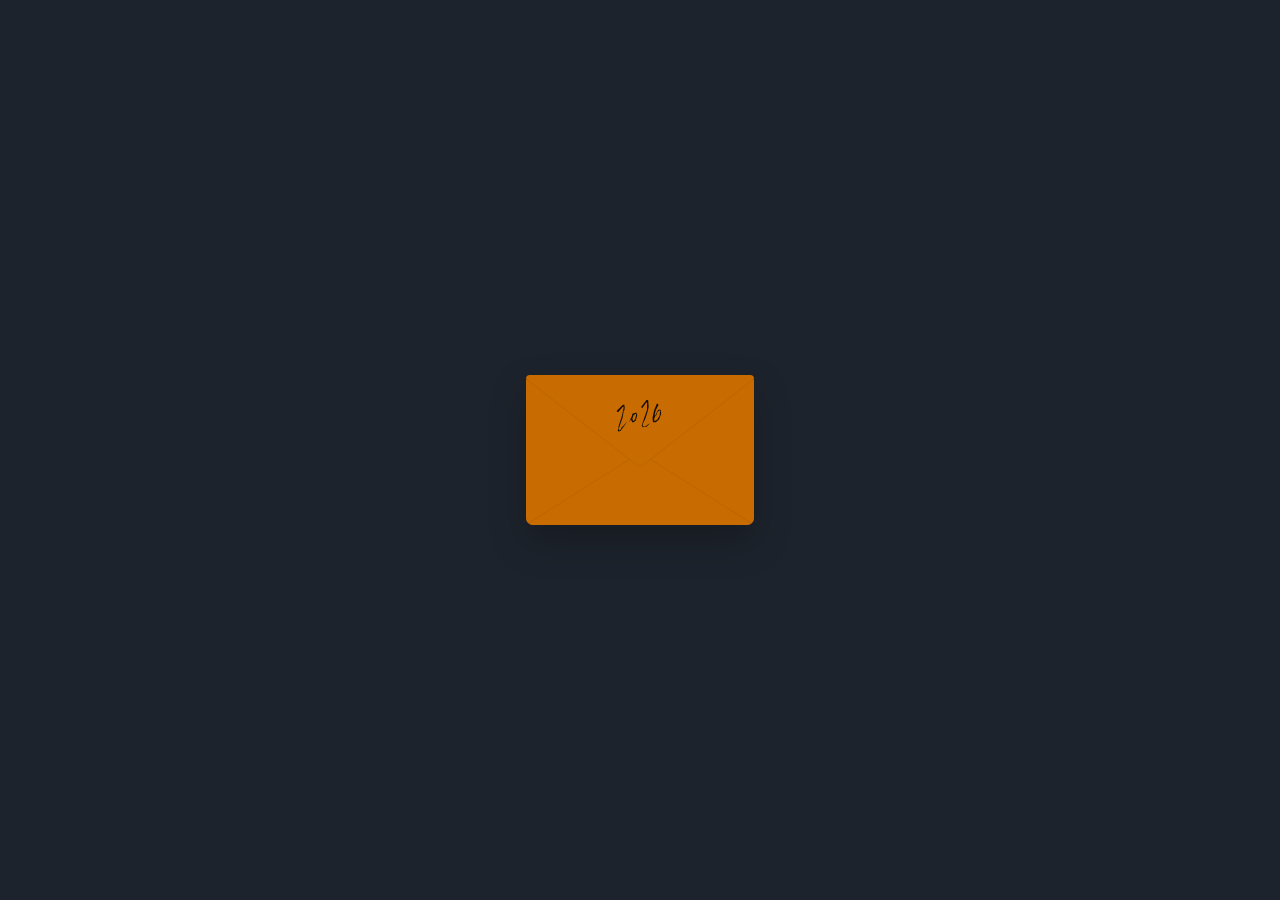
==== commit db9ab4f8: "V11: restore original postcard motion rhythm with real envelope extraction" ====
--- a/index.html
+++ b/index.html
@@ -6,8 +6,8 @@
   <meta name="theme-color" content="#1d232c">
   <title>Spooky Birthday</title>
   <style>html,body,.scene{background-color:#1d232c!important}</style>
-  <link rel="stylesheet" href="./styles.css?v=10-cartoon">
-  <script src="./script.js?v=10-cartoon" defer></script>
+  <link rel="stylesheet" href="./styles.css?v=11-original-rhythm">
+  <script src="./script.js?v=11-original-rhythm" defer></script>
 </head>
 <body>
   <main class="scene" id="scene" data-state="closed">
--- a/styles.css
+++ b/styles.css
@@ -1,70 +1,102 @@
-/* V10 · Cartoon motion without altering the user's envelope design */
+/* Spooky Birthday V11 — original postcard's gentle motion, retained envelope art */
 :root {
-  --background: #1d232c;
-  --envelope-orange: #c86b00;
-  --envelope-width: 228px;
-  --envelope-height: calc(var(--envelope-width) * 276 / 420);
-  --card-ratio: 1.5;
+  --background:#1d232c;--orange:#c86b00;--env-w:228px;
+  --env-h:calc(var(--env-w)*276/420);--ratio:1.5;
+  --mini-scale:.22;--inside-y:0px;--outside-y:-210px;--card-angle:0deg;
 }
-* {box-sizing:border-box}
-html,body {margin:0;width:100%;height:100%;background:var(--background)}
-body {overflow:hidden}
-button {appearance:none;border:0;padding:0;background:transparent;cursor:pointer;-webkit-tap-highlight-color:transparent}
-button:focus-visible {outline:2px solid #f2c783;outline-offset:5px}
-.scene {width:100%;height:100vh;height:100dvh;position:relative;overflow:hidden;isolation:isolate;background:var(--background)}
-.envelope {
-  position:absolute;left:50%;top:50%;width:var(--envelope-width);height:var(--envelope-height);
-  transform:translate(-50%,-50%) scale(1);
-  transition:left 760ms cubic-bezier(.24,.75,.25,1),top 760ms cubic-bezier(.24,.75,.25,1),transform 760ms cubic-bezier(.24,.75,.25,1);
+*{box-sizing:border-box}
+html,body{width:100%;height:100%;margin:0;background:var(--background)}
+body{overflow:hidden}
+button{appearance:none;background:transparent;border:0;padding:0;cursor:pointer;-webkit-tap-highlight-color:transparent}
+button:focus-visible{outline:2px solid #f4c992;outline-offset:6px}
+.scene{position:relative;width:100%;height:100vh;height:100dvh;overflow:hidden;isolation:isolate;background:var(--background)}
+.envelope{
+  position:absolute;left:50%;top:50%;width:var(--env-w);height:var(--env-h);
+  transform:translate(-50%,-50%) rotate(0deg) scale(1);
+  transition:left .93s cubic-bezier(.2,.9,.22,1),top .93s cubic-bezier(.2,.9,.22,1),transform .93s cubic-bezier(.2,.9,.22,1);
 }
-.envelope--back {z-index:10;pointer-events:none;filter:drop-shadow(0 12px 15px rgba(0,0,0,.26))}
-.envelope__body {display:block;width:100%;height:100%;background:var(--envelope-orange);border-radius:7px}
-.envelope--flap {z-index:50;pointer-events:none}
-.envelope--front {z-index:30;overflow:hidden;border-radius:7px}
-.envelope__pocket {display:block;width:100%;height:100%}
-.flap-closed,.flap-open {display:block;position:absolute;left:0;width:100%;pointer-events:none}
-.flap-closed {top:0;height:100%;opacity:1;transform-origin:50% 0;transform:scaleY(1);transition:opacity 160ms ease,transform 450ms cubic-bezier(.22,.8,.22,1)}
-.flap-open {bottom:100%;height:calc(100% * 170 / 276);opacity:0;transform-origin:50% 100%;transform:scaleY(.02)}
-.scene:not([data-state="closed"]):not([data-state="folding"]) .flap-closed {opacity:0;transform:scaleY(.04)}
-.scene:not([data-state="closed"]):not([data-state="folding"]) .flap-open {opacity:1;animation:flap-pop 510ms both}
-@keyframes flap-pop {0%{transform:scaleY(.02)}65%{transform:scaleY(1.10)}84%{transform:scaleY(.96)}100%{transform:scaleY(1)}}
-.scene:is([data-state="extracting"],[data-state="extracted"],[data-state="presenting"],[data-state="opened"],[data-state="returning"],[data-state="inserting"]) .envelope--flap {z-index:11}
-.scene[data-state="closed"] .envelope {animation:envelope-float 4.3s ease-in-out infinite}
-@keyframes envelope-float {0%,100%{translate:0 0}50%{translate:0 -7px}}
-.scene[data-state="opening"] .envelope {animation:envelope-anticipation 430ms ease-out both}
-@keyframes envelope-anticipation {
-  0%{translate:0 0;scale:1 1}
-  25%{translate:0 5px;scale:1.045 .955}
-  65%{translate:0 -3px;scale:.982 1.018}
-  100%{translate:0 0;scale:1 1}
+.envelope--back{z-index:10;pointer-events:none;filter:drop-shadow(0 16px 18px rgba(0,0,0,.22))}
+.envelope--flap{z-index:50;pointer-events:none}
+.envelope--front{z-index:30;overflow:hidden;border-radius:7px}
+.envelope__body{display:block;width:100%;height:100%;background:var(--orange);border-radius:7px}
+.envelope__pocket{display:block;width:100%;height:100%;border-radius:7px}
+.flap-closed,.flap-open{position:absolute;left:0;display:block;width:100%;pointer-events:none}
+.flap-closed{
+  top:0;height:100%;opacity:1;transform-origin:center top;transform:scaleY(1);
+  transition:opacity .22s ease,transform .63s cubic-bezier(.17,.67,.32,1.05);
 }
-.scene:is([data-state="presenting"],[data-state="opened"]) .envelope {
-  left:35px;top:calc(100% - 36px);transform:translate(-50%,-50%) scale(.23);
+.flap-open{
+  bottom:100%;height:calc(100%*170/276);opacity:0;
+  transform-origin:center bottom;transform:scaleY(.02);
+  transition:opacity .23s ease,transform .63s cubic-bezier(.17,.67,.32,1.05);
 }
-.scene[data-state="opened"] .envelope--front {overflow:visible}
-.scene[data-state="opened"] .envelope--front::after {content:"";position:absolute;inset:-58px -76px}
-.card {
-  position:absolute;z-index:20;left:50%;top:50%;width:min(91vw,calc(85dvh * var(--card-ratio)),1100px);
-  aspect-ratio:var(--card-ratio);pointer-events:none;touch-action:manipulation;
-  transform:translate(-50%,-50%) scale(.15);perspective:1400px;
+.scene:not([data-state="closed"]):not([data-state="folding"]) .flap-closed{opacity:0;transform:scaleY(.02)}
+.scene:not([data-state="closed"]):not([data-state="folding"]) .flap-open{opacity:1;transform:scaleY(1)}
+.scene:is([data-state="extracting"],[data-state="extracted"],[data-state="presenting"],[data-state="opened"],[data-state="returning"],[data-state="inserting"]) .envelope--flap{z-index:11}
+.scene[data-state="closed"] .envelope{animation:letter-float 3.8s ease-in-out infinite}
+@keyframes letter-float{
+  0%,100%{transform:translate(-50%,-50%) translateY(-2px) rotate(-5deg)}
+  50%{transform:translate(-50%,-50%) translateY(-11px) rotate(-3deg)}
 }
-.scene:is([data-state="presenting"],[data-state="opened"],[data-state="returning"]) .card {z-index:60}
-.scene[data-state="opened"] .card {pointer-events:auto}
-.card__inner {display:block;position:relative;width:100%;height:100%;transform-style:preserve-3d;transition:transform 630ms cubic-bezier(.17,.86,.25,1)}
-.card.is-flipped .card__inner {transform:rotateY(180deg)}
-.card__face {position:absolute;display:block;inset:0;overflow:hidden;backface-visibility:hidden;-webkit-backface-visibility:hidden;background:white;box-shadow:0 13px 36px rgba(0,0,0,.25)}
-.card__face--back {transform:rotateY(180deg)}
-.card__face img {display:block;width:100%;height:100%;object-fit:cover;user-select:none;-webkit-user-drag:none}
-@media(max-width:700px) and (orientation:portrait) {
-  :root {--envelope-width:174px;--envelope-height:calc(var(--envelope-width) * 276 / 420)}
-  .card {width:min(calc((100vw - 20px)*var(--card-ratio)),calc(100dvh - 24px))}
-  .scene:is([data-state="presenting"],[data-state="opened"]) .envelope {left:50%;top:calc(100% - 36px - env(safe-area-inset-bottom,0px));transform:translate(-50%,-50%) scale(.24)}
+.scene[data-state="opening"] .envelope{animation:letter-nudge .64s cubic-bezier(.2,.6,.25,1) both}
+@keyframes letter-nudge{
+  0%{transform:translate(-50%,-50%) translateY(-3px) rotate(-5deg) scale(1)}
+  42%{transform:translate(-50%,-50%) translateY(3px) rotate(-4deg) scale(.985)}
+  100%{transform:translate(-50%,-50%) rotate(0deg) scale(1)}
 }
-@media(max-height:520px) and (orientation:landscape) {
-  .card {width:min(94vw,calc(85dvh*var(--card-ratio)))}
-  .scene:is([data-state="presenting"],[data-state="opened"]) .envelope {left:33px;top:calc(100% - 30px);transform:translate(-50%,-50%) scale(.22)}
+.scene:is([data-state="presenting"],[data-state="opened"]) .envelope{
+  left:35px;top:calc(100% - 35px);transform:translate(-50%,-50%) scale(.23)
 }
-@media(prefers-reduced-motion:reduce) {
-  .envelope,.flap-closed,.flap-open,.card__inner {transition:none!important;animation:none!important}
-  .scene:not([data-state="closed"]):not([data-state="folding"]) .flap-open {transform:scaleY(1)}
+.scene[data-state="opened"] .envelope--front{overflow:visible}
+.scene[data-state="opened"] .envelope--front::after{content:"";position:absolute;inset:-56px -77px}
+.card{
+  position:absolute;left:50%;top:50%;z-index:20;
+  width:min(91vw,calc(85dvh*var(--ratio)),1100px);aspect-ratio:var(--ratio);
+  opacity:0;pointer-events:none;touch-action:manipulation;
+  transform:translate(-50%,-50%) translateY(var(--inside-y)) rotate(0deg) scale(var(--mini-scale));
+  transition:transform .76s cubic-bezier(.27,.74,.27,1),opacity .16s ease;
+  perspective:1400px;
+}
+.scene:not([data-state="closed"]) .card{opacity:1}
+.scene:is([data-state="extracting"],[data-state="extracted"]) .card{
+  transform:translate(-50%,-50%) translateY(var(--outside-y)) rotate(-6deg) scale(var(--mini-scale))
+}
+.scene[data-state="presenting"] .card{z-index:60;animation:card-arrive 1.02s both}
+@keyframes card-arrive{
+  0%{transform:translate(-50%,-50%) translateY(var(--outside-y)) rotate(-6deg) scale(var(--mini-scale));animation-timing-function:cubic-bezier(.2,.9,.22,1)}
+  82%{transform:translate(-50%,-50%) translateY(-6px) rotate(calc(var(--card-angle) + 1deg)) scale(1.018);animation-timing-function:cubic-bezier(.3,.65,.3,1)}
+  100%{transform:translate(-50%,-50%) rotate(var(--card-angle)) scale(1)}
+}
+.scene[data-state="opened"] .card{
+  z-index:60;opacity:1;pointer-events:auto;
+  transform:translate(-50%,-50%) rotate(var(--card-angle)) scale(1)
+}
+.scene[data-state="returning"] .card{z-index:60;animation:card-return .98s both}
+@keyframes card-return{
+  0%{transform:translate(-50%,-50%) rotate(var(--card-angle)) scale(1);animation-timing-function:cubic-bezier(.42,.05,.72,.66)}
+  100%{transform:translate(-50%,-50%) translateY(var(--outside-y)) rotate(-6deg) scale(var(--mini-scale))}
+}
+.scene[data-state="inserting"] .card{
+  z-index:20;transform:translate(-50%,-50%) translateY(var(--inside-y)) rotate(0deg) scale(var(--mini-scale))
+}
+.card__inner{position:relative;display:block;width:100%;height:100%;transform-style:preserve-3d;transition:transform .78s cubic-bezier(.2,.75,.16,1)}
+.card.is-flipped .card__inner{transform:rotateY(180deg)}
+.card__face{position:absolute;inset:0;display:block;overflow:hidden;background:#fff;backface-visibility:hidden;-webkit-backface-visibility:hidden;box-shadow:0 18px 35px rgba(0,0,0,.26)}
+.card__face--back{transform:rotateY(180deg)}
+.card__face img{width:100%;height:100%;display:block;object-fit:cover;user-select:none;-webkit-user-drag:none}
+@media(max-width:700px) and (orientation:portrait){
+  :root{--env-w:174px;--env-h:calc(var(--env-w)*276/420);--card-angle:90deg}
+  .card{width:min(calc((100vw - 20px)*var(--ratio)),calc(100dvh - 24px))}
+  .scene:is([data-state="presenting"],[data-state="opened"]) .envelope{
+    left:50%;top:calc(100% - 35px - env(safe-area-inset-bottom,0px));transform:translate(-50%,-50%) scale(.24)
+  }
+}
+@media(max-height:520px) and (orientation:landscape){
+  .card{width:min(94vw,calc(85dvh*var(--ratio)))}
+  .scene:is([data-state="presenting"],[data-state="opened"]) .envelope{
+    left:33px;top:calc(100% - 30px);transform:translate(-50%,-50%) scale(.22)
+  }
+}
+@media(prefers-reduced-motion:reduce){
+  .envelope,.flap-closed,.flap-open,.card,.card__inner{animation-duration:1ms!important;transition-duration:1ms!important}
 }
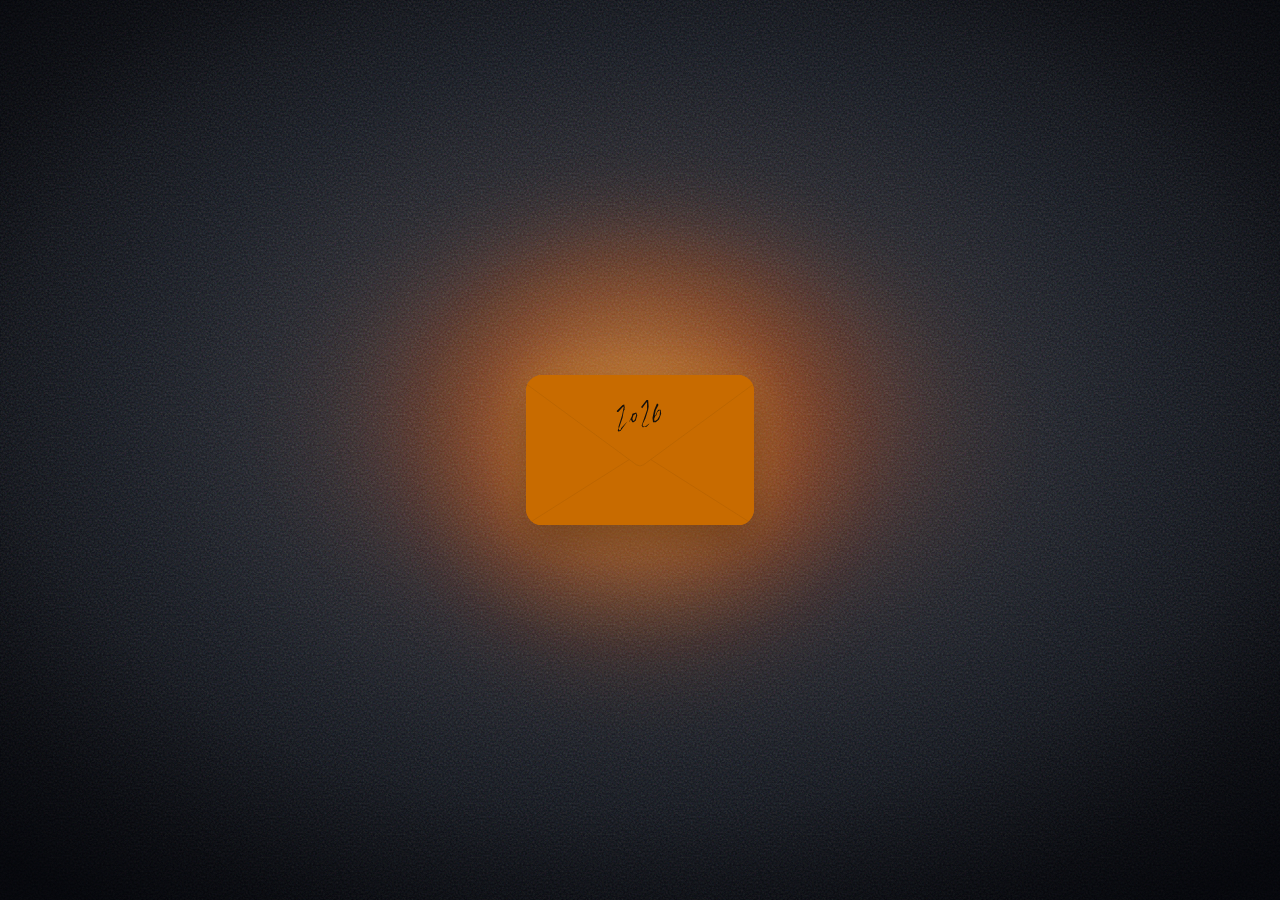
==== commit ab11b092: "Publish finished spooky postcard with original art and refined GSAP motion on homepage" ====
--- a/index.html
+++ b/index.html
@@ -6,16 +6,18 @@
   <meta name="theme-color" content="#1d232c">
   <title>Spooky Birthday</title>
   <style>html,body,.scene{background-color:#1d232c!important}</style>
-  <link rel="stylesheet" href="./styles.css?v=11-original-rhythm">
-  <script src="./script.js?v=11-original-rhythm" defer></script>
+  <link rel="stylesheet" href="./styles.css?v=5-warm-fire">
+  <script src="./vendor/gsap.min.js" defer></script>
+  <script src="./script.js?v=5-warm-fire" defer></script>
 </head>
 <body>
   <main class="scene" id="scene" data-state="closed">
+    <div class="magic-glow" aria-hidden="true"></div>
     <!-- Tres capas reales del sobre: reverso, solapa y pliegues delanteros. -->
     <div class="envelope envelope--back" aria-hidden="true"><div class="envelope__body"></div></div>
     <div class="envelope envelope--flap" aria-hidden="true"><svg class="flap-closed" viewBox="0 0 420 276" preserveAspectRatio="xMidYMid meet" aria-hidden="true">
-        <path d="M7 0 H413 Q420 0 420 7 L217 165 Q210 170 203 165 L0 7 Q0 0 7 0 Z" fill="#c86b00"/>
-        <path d="M0 7 L203 165 Q210 170 217 165 L420 7" fill="none" stroke="#a45b05" stroke-opacity=".48" stroke-width="1.4"/>
+        <path d="M16 0 H404 Q420 0 420 16 L217 165 Q210 170 203 165 L0 16 Q0 0 16 0 Z" fill="#c86b00"/>
+        <path d="M0 16 L203 165 Q210 170 217 165 L420 16" fill="none" stroke="#a45b05" stroke-opacity=".48" stroke-width="1.4"/>
         <path class="envelope__year" fill="#15100b" fill-rule="evenodd" d="M203,69L196,71L195,76L190,86L190,90L190,87L193,82L196,87L198,87L202,84L205,74Z M202,71L203,73L201,81L199,84L197,84L196,80L198,74Z M181,54L178,55L167,66L168,68L170,68L179,58L180,59L177,74L170,96L171,97L169,102L170,104L174,103L187,85L175,98L175,100L172,102L171,99L178,78L180,66L182,63L181,62L182,61Z M243,53L241,53L236,65L233,79L234,87L239,87L245,82L249,71L248,64L244,64L242,66L238,75L237,74L239,65L244,55Z M246,65L247,66L246,75L242,82L237,85L236,81L238,76L240,74L242,68Z M225,46L222,46L212,59L214,61L222,50L223,51L223,64L213,93L215,96L222,95L227,90L227,89L221,94L218,95L215,94L215,90L220,80L225,64L226,58Z"/>
       </svg>
       <svg class="flap-open" viewBox="0 0 420 170" preserveAspectRatio="xMidYMid meet" aria-hidden="true">
@@ -23,14 +25,14 @@
       </svg></div>
     <!-- La postal empieza dentro del bolsillo y sale a su tamaño original. -->
     <button class="card" id="card" type="button" aria-label="Dar la vuelta a la postal" tabindex="-1" aria-hidden="true">
-      <span class="card__inner">
-        <span class="card__face"><img src="./assets/anverso.svg?v=6" alt="" draggable="false"></span>
-        <span class="card__face card__face--back"><img src="./assets/reverso.svg?v=6" alt="" draggable="false"></span>
-      </span>
+      <span class="card__bounce"><span class="card__inner">
+        <span class="card__face"><img src="./assets/spooky-front.webp?v=5" alt="" draggable="false"></span>
+        <span class="card__face card__face--back"><img src="./assets/spooky-back.webp?v=5" alt="" draggable="false"></span>
+      </span></span>
     </button>
     <button class="envelope envelope--front" id="envelope" type="button" aria-label="Abrir el sobre">
       <svg class="envelope__pocket" aria-hidden="true" viewBox="0 0 420 276" preserveAspectRatio="xMidYMid meet">
-        <defs><clipPath id="envelope-clip"><rect width="420" height="276" rx="7" ry="7"/></clipPath></defs>
+        <defs><clipPath id="envelope-clip"><rect width="420" height="276" rx="16" ry="16"/></clipPath></defs>
         <g clip-path="url(#envelope-clip)">
           <!-- Left and right fold seams end UNDER the bottom tongue. -->
           <path d="M0 0 L210 169 L0 276 Z" fill="#c86b00"/>
@@ -41,6 +43,14 @@
         </g>
       </svg>
     </button>
+    <button class="return-button" id="return-envelope" type="button"
+      aria-label="Guardar la postal en el sobre" title="Guardar la postal">
+      <svg viewBox="0 0 24 24" width="24" height="24" fill="none"
+        stroke="currentColor" stroke-width="1.65" stroke-linecap="round" stroke-linejoin="round" aria-hidden="true">
+        <rect x="3.1" y="5.8" width="17.8" height="12.4" rx="2.1"/>
+        <path d="m3.8 7.1 7.05 5.25a1.93 1.93 0 0 0 2.3 0l7.05-5.25"/>
+      </svg>
+    </button>
   </main>
 </body>
 </html>
--- a/styles.css
+++ b/styles.css
@@ -1,102 +1,174 @@
-/* Spooky Birthday V11 — original postcard's gentle motion, retained envelope art */
-:root {
-  --background:#1d232c;--orange:#c86b00;--env-w:228px;
-  --env-h:calc(var(--env-w)*276/420);--ratio:1.5;
-  --mini-scale:.22;--inside-y:0px;--outside-y:-210px;--card-angle:0deg;
+/* Prototype only. Original envelope art preserved. */
+:root {--bg:#1d232c;--orange:#c86b00;--envelope-width:228px;--env-ratio:420/276;--postcard-ratio:1.413486}
+*{box-sizing:border-box}
+html,body{height:100%;width:100%;margin:0;background:var(--bg)}
+body{overflow:hidden}
+button{appearance:none;border:0;padding:0;background:transparent;cursor:pointer;-webkit-tap-highlight-color:transparent}
+button:focus-visible{outline:2px solid #f0c388;outline-offset:5px}
+.scene{position:relative;isolation:isolate;overflow:hidden;width:100%;height:100vh;height:100dvh;background:var(--bg)}
+.envelope{position:absolute;left:50%;top:50%;width:var(--envelope-width);aspect-ratio:420/276}
+.envelope--back{z-index:10;pointer-events:none;filter:drop-shadow(0 14px 17px rgba(0,0,0,.24))}
+.envelope__body{display:block;width:100%;height:100%;background:var(--orange);border-radius:7px}
+.envelope--flap{z-index:50;pointer-events:none}
+.envelope--front{z-index:30;border-radius:7px;overflow:hidden}
+.envelope__pocket{display:block;width:100%;height:100%}
+.flap-closed,.flap-open{position:absolute;left:0;display:block;width:100%;pointer-events:none}
+.flap-closed{top:0;height:100%;transform-origin:50% 0}
+.flap-open{bottom:100%;height:calc(100% * 170 / 276);transform-origin:50% 100%}
+.scene[data-state="closed"] .envelope{animation:idle 4.4s ease-in-out infinite}
+@keyframes idle{0%,100%{translate:0 0}50%{translate:0 -7px}}
+.scene[data-state="opened"] .envelope--front{overflow:visible}
+.scene[data-state="opened"] .envelope--front::after{content:"";position:absolute;inset:-50px -70px}
+.card{position:absolute;left:50%;top:50%;z-index:20;width:min(91vw,calc(84dvh * var(--postcard-ratio)),1100px);aspect-ratio:var(--postcard-ratio);pointer-events:none;perspective:1500px;touch-action:manipulation;will-change:transform}
+.scene[data-state="opened"] .card{pointer-events:auto}
+.card__inner{position:relative;display:block;width:100%;height:100%;transform-style:preserve-3d;transition:transform .72s cubic-bezier(.2,.8,.22,1)}
+.card.is-flipped .card__inner{transform:rotateY(180deg)}
+.card__face{position:absolute;inset:0;display:block;backface-visibility:hidden;-webkit-backface-visibility:hidden;background:#fff;box-shadow:0 13px 34px rgba(0,0,0,.24)}
+.card__face--back{transform:rotateY(180deg)}
+.card__face img{display:block;width:100%;height:100%;object-fit:cover;user-select:none;-webkit-user-drag:none}
+@media(max-width:700px) and (orientation:portrait){
+:root{--envelope-width:174px}
+.card{width:min(calc((100vw - 20px) * var(--postcard-ratio)),calc(100dvh - 24px))}
 }
-*{box-sizing:border-box}
-html,body{width:100%;height:100%;margin:0;background:var(--background)}
-body{overflow:hidden}
-button{appearance:none;background:transparent;border:0;padding:0;cursor:pointer;-webkit-tap-highlight-color:transparent}
-button:focus-visible{outline:2px solid #f4c992;outline-offset:6px}
-.scene{position:relative;width:100%;height:100vh;height:100dvh;overflow:hidden;isolation:isolate;background:var(--background)}
-.envelope{
-  position:absolute;left:50%;top:50%;width:var(--env-w);height:var(--env-h);
-  transform:translate(-50%,-50%) rotate(0deg) scale(1);
-  transition:left .93s cubic-bezier(.2,.9,.22,1),top .93s cubic-bezier(.2,.9,.22,1),transform .93s cubic-bezier(.2,.9,.22,1);
+@media(max-height:520px) and (orientation:landscape){.card{width:min(94vw,calc(85dvh * var(--postcard-ratio)))}}
+@media(prefers-reduced-motion:reduce){.scene[data-state="closed"] .envelope{animation:none}.card__inner{transition-duration:.01s}}
+
+/* Micro-elasticity belongs to a wrapper, independent of the 3D flip. */
+.card__bounce{position:relative;display:block;width:100%;height:100%;transform-origin:center center;will-change:transform}
+.card__face{border-radius:1px}
+
+/* V4: moody vignette and a quiet, warm envelope halo. */
+.scene{
+  background-color:#141a24;
+  background-image:radial-gradient(ellipse 78% 85% at 50% 43%,#29313b 0%,#1b222d 50%,#10141d 83%,#080a11 100%);
 }
-.envelope--back{z-index:10;pointer-events:none;filter:drop-shadow(0 16px 18px rgba(0,0,0,.22))}
-.envelope--flap{z-index:50;pointer-events:none}
-.envelope--front{z-index:30;overflow:hidden;border-radius:7px}
-.envelope__body{display:block;width:100%;height:100%;background:var(--orange);border-radius:7px}
-.envelope__pocket{display:block;width:100%;height:100%;border-radius:7px}
-.flap-closed,.flap-open{position:absolute;left:0;display:block;width:100%;pointer-events:none}
-.flap-closed{
-  top:0;height:100%;opacity:1;transform-origin:center top;transform:scaleY(1);
-  transition:opacity .22s ease,transform .63s cubic-bezier(.17,.67,.32,1.05);
+.scene::before,.scene::after{content:"";position:absolute;inset:0;pointer-events:none}
+.scene::before{
+  z-index:0;
+  background:radial-gradient(ellipse 37% 36% at 50% 49%,rgba(193,87,12,.12) 0%,rgba(164,68,12,.035) 48%,transparent 100%);
+  animation:spooky-pulse 8s ease-in-out infinite;
 }
-.flap-open{
-  bottom:100%;height:calc(100%*170/276);opacity:0;
-  transform-origin:center bottom;transform:scaleY(.02);
-  transition:opacity .23s ease,transform .63s cubic-bezier(.17,.67,.32,1.05);
+.scene::after{
+  z-index:1;
+  background:radial-gradient(ellipse 76% 76% at 50% 47%,transparent 38%,rgba(6,8,14,.16) 69%,rgba(3,5,10,.58) 100%);
 }
-.scene:not([data-state="closed"]):not([data-state="folding"]) .flap-closed{opacity:0;transform:scaleY(.02)}
-.scene:not([data-state="closed"]):not([data-state="folding"]) .flap-open{opacity:1;transform:scaleY(1)}
-.scene:is([data-state="extracting"],[data-state="extracted"],[data-state="presenting"],[data-state="opened"],[data-state="returning"],[data-state="inserting"]) .envelope--flap{z-index:11}
-.scene[data-state="closed"] .envelope{animation:letter-float 3.8s ease-in-out infinite}
-@keyframes letter-float{
-  0%,100%{transform:translate(-50%,-50%) translateY(-2px) rotate(-5deg)}
-  50%{transform:translate(-50%,-50%) translateY(-11px) rotate(-3deg)}
+@keyframes spooky-pulse{0%,100%{opacity:.69}50%{opacity:1}}
+.envelope--back{
+  filter:drop-shadow(0 12px 16px rgba(0,0,0,.32))
+         drop-shadow(0 0 17px rgba(239,113,21,.32))
+         drop-shadow(0 0 48px rgba(228,93,12,.16));
 }
-.scene[data-state="opening"] .envelope{animation:letter-nudge .64s cubic-bezier(.2,.6,.25,1) both}
-@keyframes letter-nudge{
-  0%{transform:translate(-50%,-50%) translateY(-3px) rotate(-5deg) scale(1)}
-  42%{transform:translate(-50%,-50%) translateY(3px) rotate(-4deg) scale(.985)}
-  100%{transform:translate(-50%,-50%) rotate(0deg) scale(1)}
+.card{visibility:hidden} /* GSAP reveals the already-tucked postcard on its first frame. */
+/* The button is an independent outlined UI icon, not a shrunken physical envelope. */
+.return-button{
+  position:absolute;
+  left:28px;
+  bottom:calc(28px + env(safe-area-inset-bottom,0px));
+  width:46px;height:46px;
+  border:1px solid rgba(240,145,56,.40);
+  border-radius:13px;
+  background:rgba(25,28,36,.82);
+  color:#f39b45;
+  display:grid;place-items:center;
+  z-index:100;
+  opacity:0;visibility:hidden;
+  box-shadow:0 4px 19px rgba(0,0,0,.17),inset 0 0 15px rgba(255,132,28,.045);
+  backdrop-filter:blur(10px);-webkit-backdrop-filter:blur(10px);
+  transition:background .25s ease,border-color .25s ease,box-shadow .25s ease;
 }
-.scene:is([data-state="presenting"],[data-state="opened"]) .envelope{
-  left:35px;top:calc(100% - 35px);transform:translate(-50%,-50%) scale(.23)
+.return-button svg{display:block;transition:transform .25s cubic-bezier(.2,.8,.2,1)}
+.return-button:hover{
+  background:rgba(77,48,31,.85);
+  border-color:rgba(255,163,70,.72);
+  box-shadow:0 0 26px rgba(232,109,19,.16),0 4px 19px rgba(0,0,0,.18);
 }
-.scene[data-state="opened"] .envelope--front{overflow:visible}
-.scene[data-state="opened"] .envelope--front::after{content:"";position:absolute;inset:-56px -77px}
-.card{
-  position:absolute;left:50%;top:50%;z-index:20;
-  width:min(91vw,calc(85dvh*var(--ratio)),1100px);aspect-ratio:var(--ratio);
-  opacity:0;pointer-events:none;touch-action:manipulation;
-  transform:translate(-50%,-50%) translateY(var(--inside-y)) rotate(0deg) scale(var(--mini-scale));
-  transition:transform .76s cubic-bezier(.27,.74,.27,1),opacity .16s ease;
-  perspective:1400px;
+.return-button:hover svg{transform:translateY(-1px)}
+.return-button:active svg{transform:scale(.94)}
+.return-button:focus-visible{outline:2px solid #f39b45;outline-offset:4px}
+@media(max-width:700px) and (orientation:portrait){
+  .return-button{left:20px;bottom:calc(20px + env(safe-area-inset-bottom,0px));width:44px;height:44px}
 }
-.scene:not([data-state="closed"]) .card{opacity:1}
-.scene:is([data-state="extracting"],[data-state="extracted"]) .card{
-  transform:translate(-50%,-50%) translateY(var(--outside-y)) rotate(-6deg) scale(var(--mini-scale))
+@media(prefers-reduced-motion:reduce){
+  .scene::before{animation:none}
+  .return-button,.return-button svg{transition:none}
 }
-.scene[data-state="presenting"] .card{z-index:60;animation:card-arrive 1.02s both}
-@keyframes card-arrive{
-  0%{transform:translate(-50%,-50%) translateY(var(--outside-y)) rotate(-6deg) scale(var(--mini-scale));animation-timing-function:cubic-bezier(.2,.9,.22,1)}
-  82%{transform:translate(-50%,-50%) translateY(-6px) rotate(calc(var(--card-angle) + 1deg)) scale(1.018);animation-timing-function:cubic-bezier(.3,.65,.3,1)}
-  100%{transform:translate(-50%,-50%) rotate(var(--card-angle)) scale(1)}
+
+/* V5: warm, candlelit atmosphere inspired by the supplied illustration.
+   No extra controls, external textures, or changes to the existing GSAP motion. */
+.scene{
+  background:#080a0e;
+  background-image:
+    radial-gradient(ellipse 59% 60% at 50% 47%, #33272a 0%, #23252d 36%, #11151e 70%, #05070d 100%);
 }
-.scene[data-state="opened"] .card{
-  z-index:60;opacity:1;pointer-events:auto;
-  transform:translate(-50%,-50%) rotate(var(--card-angle)) scale(1)
+.scene::before{
+  content:"";z-index:0;pointer-events:none;position:absolute;inset:0;
+  background:
+    radial-gradient(ellipse 45% 52% at 50% 45%,rgba(152,62,18,.16) 0%,rgba(104,39,17,.075) 38%,transparent 77%);
+  opacity:1;animation:ambience-flicker 8.8s ease-in-out infinite;
 }
-.scene[data-state="returning"] .card{z-index:60;animation:card-return .98s both}
-@keyframes card-return{
-  0%{transform:translate(-50%,-50%) rotate(var(--card-angle)) scale(1);animation-timing-function:cubic-bezier(.42,.05,.72,.66)}
-  100%{transform:translate(-50%,-50%) translateY(var(--outside-y)) rotate(-6deg) scale(var(--mini-scale))}
+.scene::after{
+  content:"";z-index:1;pointer-events:none;position:absolute;inset:0;
+  background-image:
+    radial-gradient(ellipse 74% 69% at 50% 44%,transparent 25%,rgba(3,5,9,.26) 67%,rgba(1,2,6,.78) 100%),
+    url("data:image/svg+xml,%3Csvg viewBox='0 0 140 140' xmlns='http://www.w3.org/2000/svg'%3E%3Cfilter id='n'%3E%3CfeTurbulence type='fractalNoise' baseFrequency='.78' numOctaves='3' stitchTiles='stitch' seed='12'/%3E%3C/filter%3E%3Crect width='100%25' height='100%25' filter='url(%23n)' opacity='.30'/%3E%3C/svg%3E");
+  background-size:100% 100%,210px 210px;
+  opacity:.83;
 }
-.scene[data-state="inserting"] .card{
-  z-index:20;transform:translate(-50%,-50%) translateY(var(--inside-y)) rotate(0deg) scale(var(--mini-scale))
+.magic-glow{
+  position:absolute;z-index:0;pointer-events:none;
+  left:50%;top:49%;width:min(80vw,760px);height:min(75vh,620px);
+  transform:translate(-50%,-50%);border-radius:50%;
+  background:
+    radial-gradient(ellipse 41% 37% at 50% 45%,rgba(255,211,120,.34) 0%,rgba(255,152,44,.30) 27%,rgba(235,103,19,.20) 50%,transparent 100%),
+    radial-gradient(ellipse 58% 43% at 51% 49%,rgba(233,73,13,.24) 0%,rgba(175,51,9,.12) 49%,transparent 88%);
+  filter:blur(32px) saturate(1.21);
+  opacity:.85;
+  animation:ember-aura 6.9s ease-in-out infinite alternate;
+  transition:opacity 1.2s ease;
 }
-.card__inner{position:relative;display:block;width:100%;height:100%;transform-style:preserve-3d;transition:transform .78s cubic-bezier(.2,.75,.16,1)}
-.card.is-flipped .card__inner{transform:rotateY(180deg)}
-.card__face{position:absolute;inset:0;display:block;overflow:hidden;background:#fff;backface-visibility:hidden;-webkit-backface-visibility:hidden;box-shadow:0 18px 35px rgba(0,0,0,.26)}
-.card__face--back{transform:rotateY(180deg)}
-.card__face img{width:100%;height:100%;display:block;object-fit:cover;user-select:none;-webkit-user-drag:none}
-@media(max-width:700px) and (orientation:portrait){
-  :root{--env-w:174px;--env-h:calc(var(--env-w)*276/420);--card-angle:90deg}
-  .card{width:min(calc((100vw - 20px)*var(--ratio)),calc(100dvh - 24px))}
-  .scene:is([data-state="presenting"],[data-state="opened"]) .envelope{
-    left:50%;top:calc(100% - 35px - env(safe-area-inset-bottom,0px));transform:translate(-50%,-50%) scale(.24)
+.magic-glow::before,.magic-glow::after{
+  content:"";position:absolute;inset:12% 19%;border-radius:50%;
+  background:radial-gradient(ellipse at 50% 55%,rgba(255,181,73,.36),rgba(231,81,17,.10) 48%,transparent 73%);
+  filter:blur(24px);animation:ember-drift 7.1s ease-in-out infinite alternate;
+}
+.magic-glow::after{
+  inset:19% 25%;opacity:.60;
+  background:radial-gradient(ellipse at 44% 46%,rgba(255,217,133,.42),rgba(250,121,32,.11) 57%,transparent 79%);
+  animation-duration:9.3s;animation-delay:-3.3s;animation-direction:alternate-reverse;
+}
+@keyframes ember-aura{
+  0%,100%{transform:translate(-50%,-50%) translate(0,3px) scale(1);opacity:.75}
+  32%{transform:translate(-50%,-50%) translate(5px,-4px) scale(1.06,.98);opacity:.94}
+  69%{transform:translate(-50%,-50%) translate(-4px,2px) scale(.98,1.045);opacity:.81}
+}
+@keyframes ember-drift{
+  0%{transform:translate(-7px,5px) rotate(-7deg) scale(.93,1.04)}
+  100%{transform:translate(9px,-13px) rotate(9deg) scale(1.08,.97)}
+}
+@keyframes ambience-flicker{
+  0%,100%{opacity:.90}
+  29%{opacity:.74} 40%{opacity:1} 64%{opacity:.86} 70%{opacity:.97}
+}
+.envelope--back .envelope__body{
+  border-radius:16px;
+  animation:envelope-fire-glow 7.6s ease-in-out infinite;
+}
+.envelope--front{border-radius:16px}
+.flap-closed{clip-path:inset(0 round 16px 16px 0 0)}
+@keyframes envelope-fire-glow{
+  0%,100%{filter:drop-shadow(0 0 8px rgba(255,163,59,.21))}
+  38%{filter:drop-shadow(0 0 16px rgba(255,169,56,.35))}
+  70%{filter:drop-shadow(0 0 12px rgba(255,118,26,.28))}
+}
+.envelope--back{
+  filter:
+    drop-shadow(0 16px 20px rgba(0,0,0,.35))
+    drop-shadow(0 0 20px rgba(255,149,43,.33))
+    drop-shadow(0 0 58px rgba(249,95,13,.19));
+}
+.scene[data-state="opened"] .magic-glow{opacity:.36}
+@media(prefers-reduced-motion:reduce){
+  .scene::before,.magic-glow,.magic-glow::before,.magic-glow::after,.envelope--back .envelope__body{
+    animation:none!important;
   }
 }
-@media(max-height:520px) and (orientation:landscape){
-  .card{width:min(94vw,calc(85dvh*var(--ratio)))}
-  .scene:is([data-state="presenting"],[data-state="opened"]) .envelope{
-    left:33px;top:calc(100% - 30px);transform:translate(-50%,-50%) scale(.22)
-  }
-}
-@media(prefers-reduced-motion:reduce){
-  .envelope,.flap-closed,.flap-open,.card,.card__inner{animation-duration:1ms!important;transition-duration:1ms!important}
-}
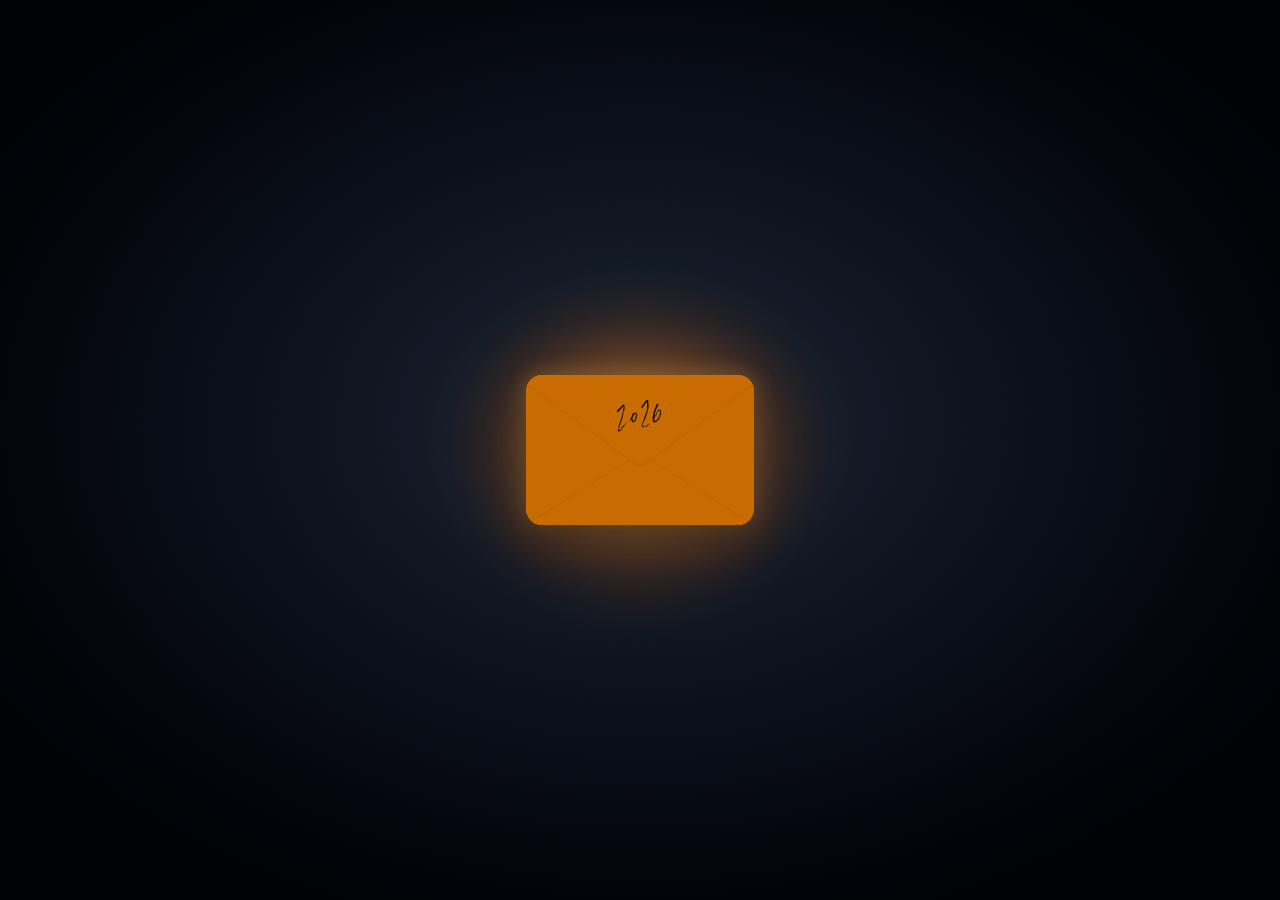
==== commit 164aafb5: "Fix flap corners and postcard alpha edges; focus lantern glow in a darker night scene" ====
--- a/index.html
+++ b/index.html
@@ -1,12 +1,11 @@
 <!doctype html>
-<html lang="es" style="background:#1d232c">
+<html lang="es">
 <head>
   <meta charset="utf-8">
   <meta name="viewport" content="width=device-width, initial-scale=1, viewport-fit=cover">
-  <meta name="theme-color" content="#1d232c">
+  <meta name="theme-color" content="#050810">
   <title>Spooky Birthday</title>
-  <style>html,body,.scene{background-color:#1d232c!important}</style>
-  <link rel="stylesheet" href="./styles.css?v=5-warm-fire">
+  <link rel="stylesheet" href="./styles.css?v=6-night-edges">
   <script src="./vendor/gsap.min.js" defer></script>
   <script src="./script.js?v=5-warm-fire" defer></script>
 </head>
@@ -21,7 +20,7 @@
         <path class="envelope__year" fill="#15100b" fill-rule="evenodd" d="M203,69L196,71L195,76L190,86L190,90L190,87L193,82L196,87L198,87L202,84L205,74Z M202,71L203,73L201,81L199,84L197,84L196,80L198,74Z M181,54L178,55L167,66L168,68L170,68L179,58L180,59L177,74L170,96L171,97L169,102L170,104L174,103L187,85L175,98L175,100L172,102L171,99L178,78L180,66L182,63L181,62L182,61Z M243,53L241,53L236,65L233,79L234,87L239,87L245,82L249,71L248,64L244,64L242,66L238,75L237,74L239,65L244,55Z M246,65L247,66L246,75L242,82L237,85L236,81L238,76L240,74L242,68Z M225,46L222,46L212,59L214,61L222,50L223,51L223,64L213,93L215,96L222,95L227,90L227,89L221,94L218,95L215,94L215,90L220,80L225,64L226,58Z"/>
       </svg>
       <svg class="flap-open" viewBox="0 0 420 170" preserveAspectRatio="xMidYMid meet" aria-hidden="true">
-        <path d="M0 170 L202 6 Q210 -1 218 6 L420 170 Z" fill="#c86b00"/>
+        <path d="M16 170 L201 9 Q210 -1 219 9 L404 170 Z" fill="#c86b00"/>
       </svg></div>
     <!-- La postal empieza dentro del bolsillo y sale a su tamaño original. -->
     <button class="card" id="card" type="button" aria-label="Dar la vuelta a la postal" tabindex="-1" aria-hidden="true">
--- a/styles.css
+++ b/styles.css
@@ -37,28 +37,6 @@
 .card__bounce{position:relative;display:block;width:100%;height:100%;transform-origin:center center;will-change:transform}
 .card__face{border-radius:1px}
 
-/* V4: moody vignette and a quiet, warm envelope halo. */
-.scene{
-  background-color:#141a24;
-  background-image:radial-gradient(ellipse 78% 85% at 50% 43%,#29313b 0%,#1b222d 50%,#10141d 83%,#080a11 100%);
-}
-.scene::before,.scene::after{content:"";position:absolute;inset:0;pointer-events:none}
-.scene::before{
-  z-index:0;
-  background:radial-gradient(ellipse 37% 36% at 50% 49%,rgba(193,87,12,.12) 0%,rgba(164,68,12,.035) 48%,transparent 100%);
-  animation:spooky-pulse 8s ease-in-out infinite;
-}
-.scene::after{
-  z-index:1;
-  background:radial-gradient(ellipse 76% 76% at 50% 47%,transparent 38%,rgba(6,8,14,.16) 69%,rgba(3,5,10,.58) 100%);
-}
-@keyframes spooky-pulse{0%,100%{opacity:.69}50%{opacity:1}}
-.envelope--back{
-  filter:drop-shadow(0 12px 16px rgba(0,0,0,.32))
-         drop-shadow(0 0 17px rgba(239,113,21,.32))
-         drop-shadow(0 0 48px rgba(228,93,12,.16));
-}
-.card{visibility:hidden} /* GSAP reveals the already-tucked postcard on its first frame. */
 /* The button is an independent outlined UI icon, not a shrunken physical envelope. */
 .return-button{
   position:absolute;
@@ -93,82 +71,85 @@
   .return-button,.return-button svg{transition:none}
 }
 
-/* V5: warm, candlelit atmosphere inspired by the supplied illustration.
-   No extra controls, external textures, or changes to the existing GSAP motion. */
+
+/* V6 · Night lighting: the warm light belongs to the envelope, not the backdrop. */
+:root{--bg:#060910}
+html,body{background:#050810}
 .scene{
-  background:#080a0e;
-  background-image:
-    radial-gradient(ellipse 59% 60% at 50% 47%, #33272a 0%, #23252d 36%, #11151e 70%, #05070d 100%);
+  background-color:#050810;
+  background-image:radial-gradient(ellipse 56% 59% at 50% 47%,#19232f 0%,#111925 34%,#0a1019 66%,#03050a 100%);
 }
+.scene::before,.scene::after{content:"";position:absolute;inset:0;pointer-events:none}
 .scene::before{
-  content:"";z-index:0;pointer-events:none;position:absolute;inset:0;
-  background:
-    radial-gradient(ellipse 45% 52% at 50% 45%,rgba(152,62,18,.16) 0%,rgba(104,39,17,.075) 38%,transparent 77%);
-  opacity:1;animation:ambience-flicker 8.8s ease-in-out infinite;
+  z-index:0;
+  background:radial-gradient(ellipse 59% 58% at 50% 47%,transparent 25%,rgba(0,2,8,.20) 65%,rgba(0,1,5,.64) 100%);
 }
 .scene::after{
-  content:"";z-index:1;pointer-events:none;position:absolute;inset:0;
-  background-image:
-    radial-gradient(ellipse 74% 69% at 50% 44%,transparent 25%,rgba(3,5,9,.26) 67%,rgba(1,2,6,.78) 100%),
-    url("data:image/svg+xml,%3Csvg viewBox='0 0 140 140' xmlns='http://www.w3.org/2000/svg'%3E%3Cfilter id='n'%3E%3CfeTurbulence type='fractalNoise' baseFrequency='.78' numOctaves='3' stitchTiles='stitch' seed='12'/%3E%3C/filter%3E%3Crect width='100%25' height='100%25' filter='url(%23n)' opacity='.30'/%3E%3C/svg%3E");
-  background-size:100% 100%,210px 210px;
-  opacity:.83;
+  z-index:1;opacity:.14;
+  background-image:url("data:image/svg+xml,%3Csvg viewBox='0 0 140 140' xmlns='http://www.w3.org/2000/svg'%3E%3Cfilter id='n'%3E%3CfeTurbulence type='fractalNoise' baseFrequency='.78' numOctaves='3' stitchTiles='stitch' seed='12'/%3E%3C/filter%3E%3Crect width='100%25' height='100%25' filter='url(%23n)' opacity='.29'/%3E%3C/svg%3E");
+  background-size:180px 180px;mix-blend-mode:soft-light;
 }
 .magic-glow{
   position:absolute;z-index:0;pointer-events:none;
-  left:50%;top:49%;width:min(80vw,760px);height:min(75vh,620px);
+  left:50%;top:49%;width:min(74vw,450px);height:min(66vh,375px);
   transform:translate(-50%,-50%);border-radius:50%;
   background:
-    radial-gradient(ellipse 41% 37% at 50% 45%,rgba(255,211,120,.34) 0%,rgba(255,152,44,.30) 27%,rgba(235,103,19,.20) 50%,transparent 100%),
-    radial-gradient(ellipse 58% 43% at 51% 49%,rgba(233,73,13,.24) 0%,rgba(175,51,9,.12) 49%,transparent 88%);
-  filter:blur(32px) saturate(1.21);
-  opacity:.85;
-  animation:ember-aura 6.9s ease-in-out infinite alternate;
-  transition:opacity 1.2s ease;
+    radial-gradient(ellipse 49% 47% at 50% 50%,rgba(255,198,104,.27) 0%,rgba(255,145,45,.20) 28%,rgba(240,104,26,.095) 60%,transparent 100%),
+    radial-gradient(ellipse 39% 49% at 49% 57%,rgba(255,104,16,.14) 0%,transparent 100%);
+  filter:blur(19px) saturate(1.09);
+  opacity:.89;
+  animation:lantern-sway 7s ease-in-out infinite;
+  transition:opacity 1.1s ease-in-out;
 }
 .magic-glow::before,.magic-glow::after{
-  content:"";position:absolute;inset:12% 19%;border-radius:50%;
-  background:radial-gradient(ellipse at 50% 55%,rgba(255,181,73,.36),rgba(231,81,17,.10) 48%,transparent 73%);
-  filter:blur(24px);animation:ember-drift 7.1s ease-in-out infinite alternate;
+  content:"";position:absolute;inset:15% 17%;border-radius:50%;pointer-events:none;
+  background:radial-gradient(ellipse at 50% 50%,rgba(255,178,67,.29),rgba(255,109,29,.09) 43%,transparent 76%);
+  filter:blur(23px);animation:lantern-wisp 8.2s ease-in-out infinite alternate;
 }
 .magic-glow::after{
-  inset:19% 25%;opacity:.60;
-  background:radial-gradient(ellipse at 44% 46%,rgba(255,217,133,.42),rgba(250,121,32,.11) 57%,transparent 79%);
-  animation-duration:9.3s;animation-delay:-3.3s;animation-direction:alternate-reverse;
+  inset:23% 25%;opacity:.70;
+  background:radial-gradient(ellipse at 47% 55%,rgba(255,214,126,.36),rgba(253,137,40,.10) 52%,transparent 80%);
+  animation-duration:10s;animation-delay:-4s;animation-direction:alternate-reverse;
 }
-@keyframes ember-aura{
-  0%,100%{transform:translate(-50%,-50%) translate(0,3px) scale(1);opacity:.75}
-  32%{transform:translate(-50%,-50%) translate(5px,-4px) scale(1.06,.98);opacity:.94}
-  69%{transform:translate(-50%,-50%) translate(-4px,2px) scale(.98,1.045);opacity:.81}
+@keyframes lantern-sway{
+  0%,100%{transform:translate(-50%,-50%) translate(0,1px) scale(1);filter:blur(19px) saturate(1.09)}
+  36%{transform:translate(-50%,-50%) translate(3px,-5px) scale(1.045,.99);filter:blur(21px) saturate(1.17)}
+  70%{transform:translate(-50%,-50%) translate(-3px,3px) scale(.99,1.025);filter:blur(18px) saturate(1.06)}
 }
-@keyframes ember-drift{
-  0%{transform:translate(-7px,5px) rotate(-7deg) scale(.93,1.04)}
-  100%{transform:translate(9px,-13px) rotate(9deg) scale(1.08,.97)}
+@keyframes lantern-wisp{
+  from{transform:translate(-8px,5px) scale(.95,1.03)}
+  to{transform:translate(8px,-10px) scale(1.06,.96)}
 }
-@keyframes ambience-flicker{
-  0%,100%{opacity:.90}
-  29%{opacity:.74} 40%{opacity:1} 64%{opacity:.86} 70%{opacity:.97}
+.scene[data-state="opened"] .magic-glow{opacity:.13}
+/* Rounded geometry shared by the body, lower pocket and closed flap.
+   Keep the upward-opening flap unclipped, or its apex would be cut off. */
+.envelope__body,.envelope--front,.envelope__pocket{border-radius:16px}
+.envelope--front{overflow:hidden}
+.flap-closed{clip-path:inset(0 round 16px 16px 0 0)}
+.flap-open{overflow:visible}
+/* The original PNG/WebP corners are transparent. A white face was showing
+   through them; preserve transparency and use the artwork's own rounding. */
+.card__face{
+  background:transparent;
+  border-radius:2.7% / 3.8%;
+  overflow:hidden;
+  box-shadow:0 16px 39px rgba(0,0,0,.30);
 }
-.envelope--back .envelope__body{
-  border-radius:16px;
-  animation:envelope-fire-glow 7.6s ease-in-out infinite;
-}
-.envelope--front{border-radius:16px}
-.flap-closed{clip-path:inset(0 round 16px 16px 0 0)}
-@keyframes envelope-fire-glow{
-  0%,100%{filter:drop-shadow(0 0 8px rgba(255,163,59,.21))}
-  38%{filter:drop-shadow(0 0 16px rgba(255,169,56,.35))}
-  70%{filter:drop-shadow(0 0 12px rgba(255,118,26,.28))}
+.card__face img{
+  display:block;width:100%;height:100%;object-fit:contain;
+  border-radius:inherit;
 }
 .envelope--back{
-  filter:
-    drop-shadow(0 16px 20px rgba(0,0,0,.35))
-    drop-shadow(0 0 20px rgba(255,149,43,.33))
-    drop-shadow(0 0 58px rgba(249,95,13,.19));
+  filter:drop-shadow(0 15px 19px rgba(0,0,0,.38))
+         drop-shadow(0 0 10px rgba(255,188,81,.28))
+         drop-shadow(0 0 27px rgba(238,122,30,.23));
 }
-.scene[data-state="opened"] .magic-glow{opacity:.36}
+.envelope--back .envelope__body{animation:lantern-core 7s ease-in-out infinite}
+@keyframes lantern-core{
+  0%,100%{filter:drop-shadow(0 0 8px rgba(255,174,64,.14))}
+  43%{filter:drop-shadow(0 0 12px rgba(255,185,78,.28))}
+  76%{filter:drop-shadow(0 0 9px rgba(251,132,35,.18))}
+}
 @media(prefers-reduced-motion:reduce){
-  .scene::before,.magic-glow,.magic-glow::before,.magic-glow::after,.envelope--back .envelope__body{
-    animation:none!important;
-  }
+  .magic-glow,.magic-glow::before,.magic-glow::after,.envelope--back .envelope__body{animation:none!important}
 }
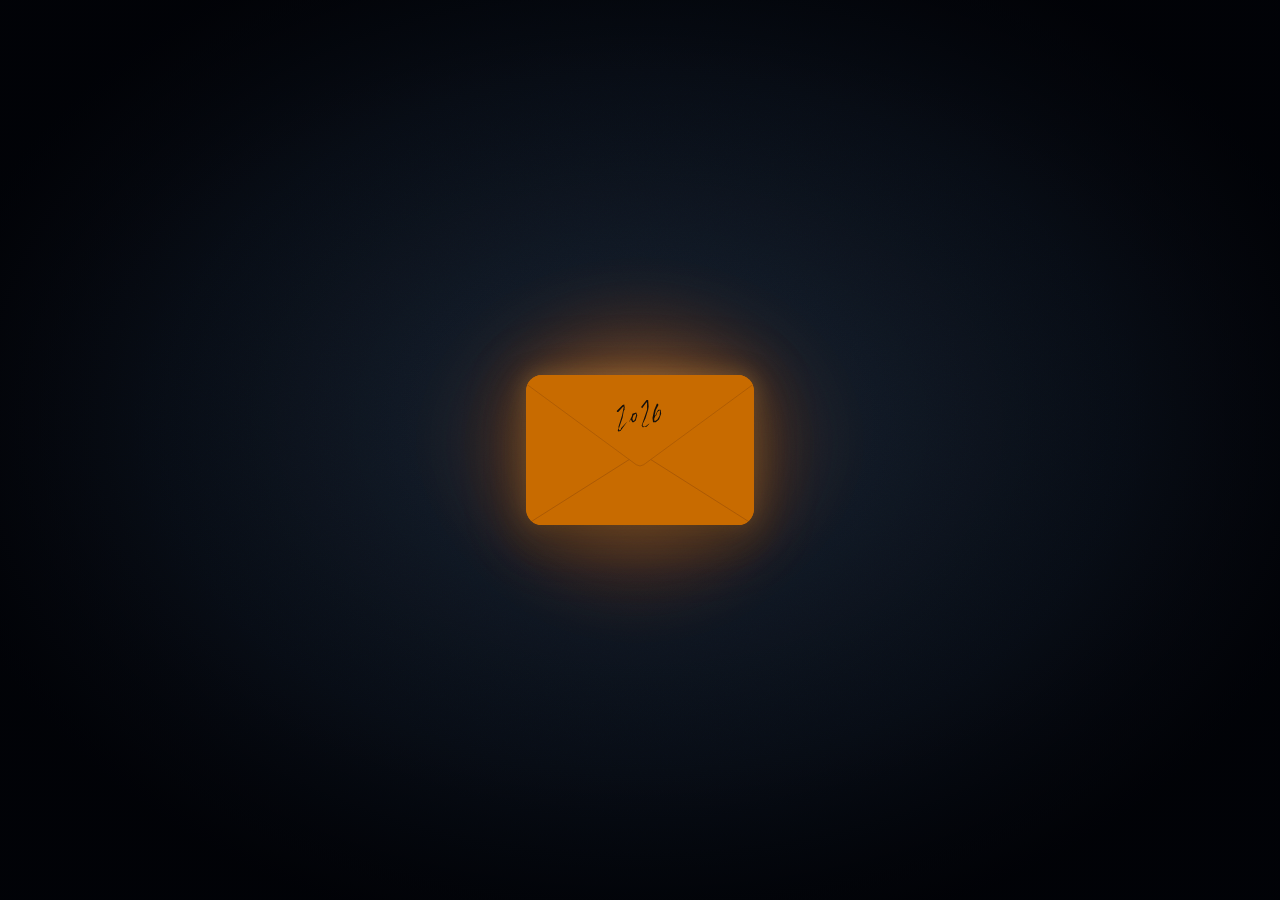
==== commit fc9cff86: "Add discreet one-time postcard flip cue and deepen envelope seams" ====
--- a/index.html
+++ b/index.html
@@ -5,9 +5,9 @@
   <meta name="viewport" content="width=device-width, initial-scale=1, viewport-fit=cover">
   <meta name="theme-color" content="#050810">
   <title>Spooky Birthday</title>
-  <link rel="stylesheet" href="./styles.css?v=6-night-edges">
+  <link rel="stylesheet" href="./styles.css?v=7-flip-cue">
   <script src="./vendor/gsap.min.js" defer></script>
-  <script src="./script.js?v=5-warm-fire" defer></script>
+  <script src="./script.js?v=7-flip-cue" defer></script>
 </head>
 <body>
   <main class="scene" id="scene" data-state="closed">
@@ -16,7 +16,7 @@
     <div class="envelope envelope--back" aria-hidden="true"><div class="envelope__body"></div></div>
     <div class="envelope envelope--flap" aria-hidden="true"><svg class="flap-closed" viewBox="0 0 420 276" preserveAspectRatio="xMidYMid meet" aria-hidden="true">
         <path d="M16 0 H404 Q420 0 420 16 L217 165 Q210 170 203 165 L0 16 Q0 0 16 0 Z" fill="#c86b00"/>
-        <path d="M0 16 L203 165 Q210 170 217 165 L420 16" fill="none" stroke="#a45b05" stroke-opacity=".48" stroke-width="1.4"/>
+        <path d="M0 16 L203 165 Q210 170 217 165 L420 16" fill="none" stroke="#8f4908" stroke-opacity=".58" stroke-width="1.4"/>
         <path class="envelope__year" fill="#15100b" fill-rule="evenodd" d="M203,69L196,71L195,76L190,86L190,90L190,87L193,82L196,87L198,87L202,84L205,74Z M202,71L203,73L201,81L199,84L197,84L196,80L198,74Z M181,54L178,55L167,66L168,68L170,68L179,58L180,59L177,74L170,96L171,97L169,102L170,104L174,103L187,85L175,98L175,100L172,102L171,99L178,78L180,66L182,63L181,62L182,61Z M243,53L241,53L236,65L233,79L234,87L239,87L245,82L249,71L248,64L244,64L242,66L238,75L237,74L239,65L244,55Z M246,65L247,66L246,75L242,82L237,85L236,81L238,76L240,74L242,68Z M225,46L222,46L212,59L214,61L222,50L223,51L223,64L213,93L215,96L222,95L227,90L227,89L221,94L218,95L215,94L215,90L220,80L225,64L226,58Z"/>
       </svg>
       <svg class="flap-open" viewBox="0 0 420 170" preserveAspectRatio="xMidYMid meet" aria-hidden="true">
@@ -28,6 +28,7 @@
         <span class="card__face"><img src="./assets/spooky-front.webp?v=5" alt="" draggable="false"></span>
         <span class="card__face card__face--back"><img src="./assets/spooky-back.webp?v=5" alt="" draggable="false"></span>
       </span></span>
+      <span class="flip-hint" aria-hidden="true"><span class="flip-hint__symbol">↻</span></span>
     </button>
     <button class="envelope envelope--front" id="envelope" type="button" aria-label="Abrir el sobre">
       <svg class="envelope__pocket" aria-hidden="true" viewBox="0 0 420 276" preserveAspectRatio="xMidYMid meet">
@@ -36,9 +37,9 @@
           <!-- Left and right fold seams end UNDER the bottom tongue. -->
           <path d="M0 0 L210 169 L0 276 Z" fill="#c86b00"/>
           <path d="M420 0 L210 169 L420 276 Z" fill="#c86b00"/>
-          <path d="M0 0 L195 157 M420 0 L225 157" stroke="#a45b05" stroke-opacity=".44" stroke-width="1.3" fill="none" stroke-linecap="round"/>
+          <path d="M0 0 L195 157 M420 0 L225 157" stroke="#874409" stroke-opacity=".59" stroke-width="1.3" fill="none" stroke-linecap="round"/>
           <path d="M0 276 L210 143 L420 276 Z" fill="#c86b00"/>
-          <path d="M0 276 L210 143 L420 276" stroke="#a45b05" stroke-opacity=".43" stroke-width="1.4" fill="none" stroke-linecap="round" stroke-linejoin="round"/>
+          <path d="M0 276 L210 143 L420 276" stroke="#874409" stroke-opacity=".59" stroke-width="1.4" fill="none" stroke-linecap="round" stroke-linejoin="round"/>
         </g>
       </svg>
     </button>
--- a/styles.css
+++ b/styles.css
@@ -153,3 +153,49 @@
 @media(prefers-reduced-motion:reduce){
   .magic-glow,.magic-glow::before,.magic-glow::after,.envelope--back .envelope__body{animation:none!important}
 }
+
+
+/* Tiny, non-interactive flip affordance on the outer right edge.
+   It appears only once the postcard settles, and leaves after the first flip. */
+.flip-hint{
+  position:absolute;
+  right:-14px;
+  top:50%;
+  z-index:5;
+  display:grid;
+  place-items:center;
+  width:30px;height:30px;
+  border-radius:999px;
+  border:1px solid rgba(242,171,91,.26);
+  background:rgba(15,20,29,.90);
+  color:rgba(255,206,139,.92);
+  font-family:system-ui,sans-serif;
+  font-weight:400;
+  font-size:21px;
+  line-height:1;
+  box-shadow:0 4px 14px rgba(0,0,0,.22),0 0 12px rgba(240,133,41,.08);
+  backdrop-filter:blur(8px);
+  -webkit-backdrop-filter:blur(8px);
+  opacity:0;
+  pointer-events:none;
+  transform:translateY(-50%) scale(.84);
+  transition:opacity .46s ease,transform .56s cubic-bezier(.18,.82,.22,1);
+}
+.flip-hint__symbol{display:block;transform:translateY(-1px)}
+.scene[data-state="opened"] .flip-hint{
+  opacity:.84;
+  transform:translateY(-50%) scale(1);
+}
+.scene[data-state="opened"] .card:hover .flip-hint{opacity:1}
+.card.flip-hint-dismissed .flip-hint,
+.scene[data-state="opened"] .card.flip-hint-dismissed:hover .flip-hint{
+  opacity:0;
+  transform:translateY(-50%) scale(.84);
+}
+@media(max-width:700px) and (orientation:portrait){
+  .flip-hint{right:-10px;width:27px;height:27px;font-size:19px}
+  .flip-hint__symbol{transform:translateY(-1px) rotate(-90deg)}
+}
+@media(prefers-reduced-motion:reduce){
+  .flip-hint{transition:none}
+}
